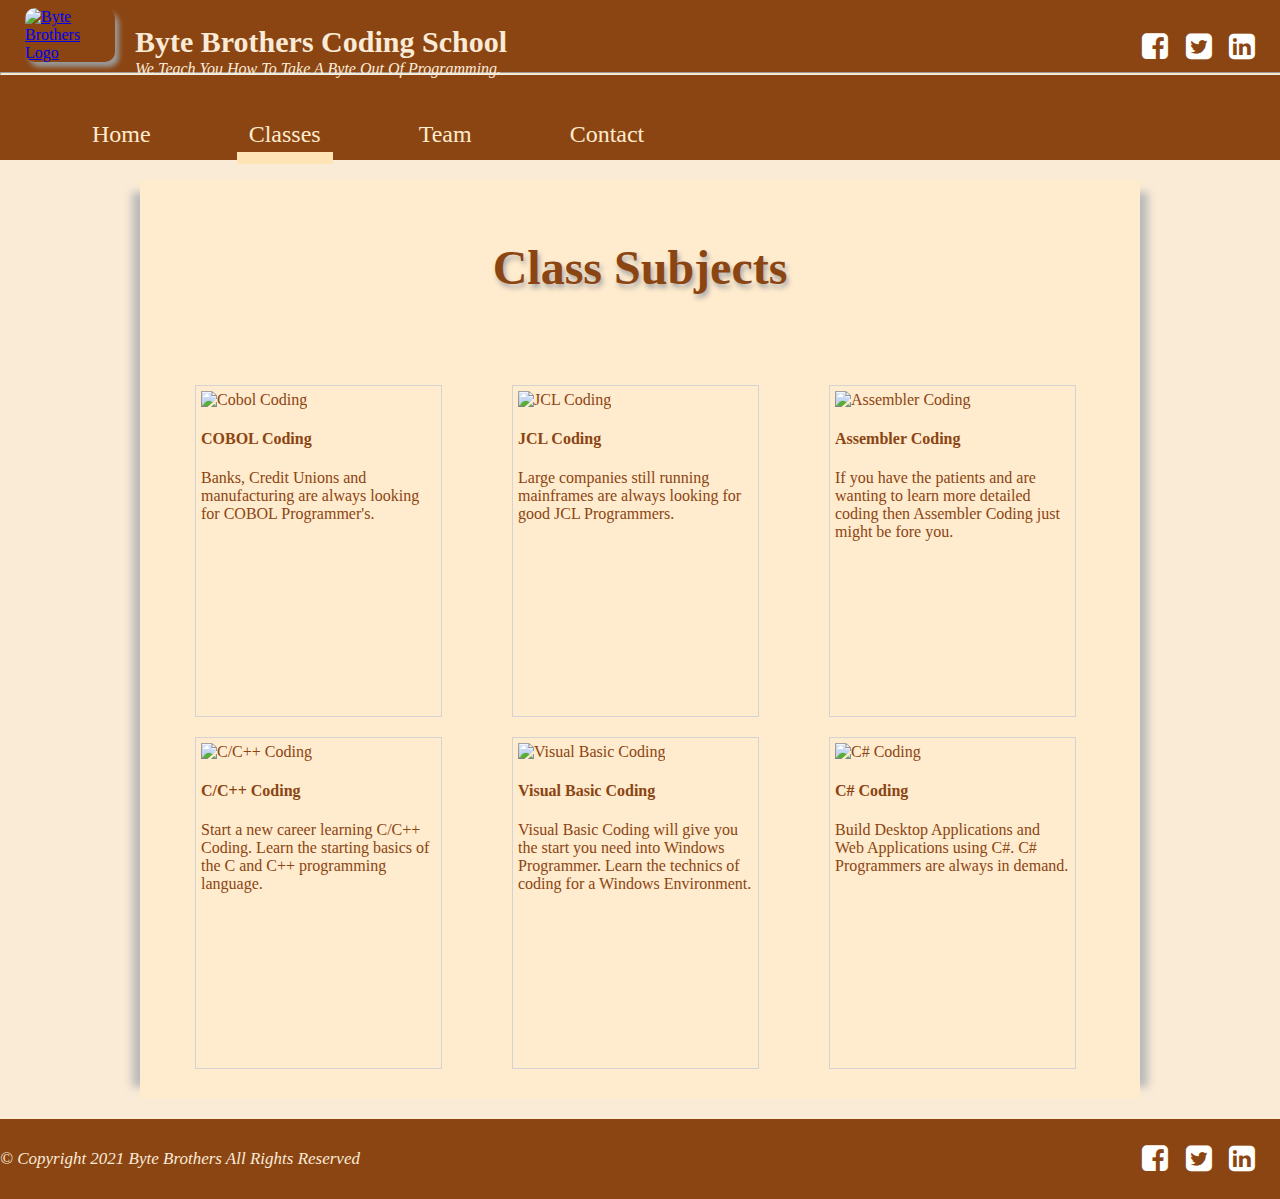
==== FED1StudioProject/Classes.html @ d717a6f5 "updated styling for pages, updated contact page and classes page, added images with anchor tags" ====
﻿<!DOCTYPE html>
<html>
<head>
    <meta charset="utf-8" />
    <meta name="description" content="Byte Brothers Technical School" />
    <meta name="keyword" content="school, programming, technical, coding, developer" />
    <meta name="author" content="William J. McCarty" />
    <title>Byte Brothers | Classes</title>
    <link href="http://maxcdn.bootstrapcdn.com/font-awesome/4.7.0/css/font-awesome.min.css" rel="stylesheet">
    <link href="CSS/bytebrothers.css" rel="stylesheet" />
</head>
<body>
    <header>
        <a href="index.html" class="headerlogo"><img src="images/bytebrotherslogo.jpg" alt="Byte Brothers Logo" title="Logo" /></a>
        <h1>
            Byte Brothers Coding School
        </h1>
        <p>
            We Teach You How To Take A Byte Out Of Programming.
        </p>
        <div class="socialheader">
            <ul>
                <li><a href="http://www.facebook.com" target="_blank"><i class="fa fa-facebook-square" aria-hidden="true"></i></a></li>
                <li><a href="http://www.twitter.com" target="_blank"><i class="fa fa-twitter-square" aria-hidden="true"></i></a></li>
                <li><a href="http://www.linkedin.com" target="_blank"><i class="fa fa-linkedin-square" aria-hidden="true"></i></a></li>
            </ul>
        </div>
        <hr class="headerhr" />
        <nav>
            <ul>
                <li><a href="index.html">Home</a></li>
                <li class="currentpage"><a href="Classes.html">Classes</a></li>
                <li><a href="Team.html">Team</a></li>
                <li><a href="Contact.html">Contact</a></li>
            </ul>
        </nav>
    </header>
    <div class="wrapper">
        <main>
            <section class="classes-grid">
                <article class="classes">
                    <h2 class="center-text">Class Subjects</h2>
                    <div class="classRow">
                        <a href="#cobol">
                            <article class="card">
                                <img src="images/cobol.jpg" alt="Cobol Coding" title="Cobol Coding "/>
                                <h4>COBOL Coding</h4>
                                <p>Banks, Credit Unions and manufacturing are 
                                always looking for COBOL Programmer's.</p>
                            </article>
                        </a>
                        <a href="#jcl">
                            <article class="card">
                                <img src="images/jcl.jpg" alt="JCL Coding" title="JCL Coding" />
                                <h4>JCL Coding</h4>
                                <p>Large companies still running mainframes are always looking for good JCL Programmers.</p>
                            </article>
                        </a>
                        <a href="#assembler">
                            <article class="card">
                                <img src="images/assembler.jpg" alt="Assembler Coding" title="Assembler Coding" />
                                <h4>Assembler Coding</h4>
                                <p>If you have the patients and are wanting to learn more detailed coding then Assembler Coding just 
                                might be fore you.</p>
                            </article>
                        </a>
                    </div>
                    <div class="classRow">
                        <a href="#cc">
                            <article class="card">
                                <img src="images/cplus.jpg" alt="C/C++ Coding" title="C/C++ Coding" />
                                <h4>C/C++ Coding</h4>
                                <p>Start a new career learning C/C++ Coding.  Learn the starting basics of the C and C++ programming
                                language.</p>
                            </article>
                        </a>
                        <a href="#vb">
                            <article class="card">
                                <img src="images/vb.jpg" alt="Visual Basic Coding" title="Visual Basic Coding" />
                                <h4>Visual Basic Coding</h4>
                                <p>Visual Basic Coding will give you the start you need into Windows Programmer.  Learn the technics of coding
                                for a Windows Environment.</p>
                            </article>
                        </a>
                        <a href="#csharp">
                            <article class="card">
                                <img src="images/csharp.jpg" alt="C# Coding" title="C# Coding" />
                                <h4>C# Coding</h4>
                                <p>Build Desktop Applications and Web Applications using C#.  C# Programmers are always in demand.</p>
                            </article>
                        </a>
                    </div>
                    <div class="clear"></div>
                </article>
            </section>
        </main>
    </div>
        <footer id="footerStyle">
            &copy; Copyright 2021 Byte Brothers All Rights Reserved
            <div class="socialfooter">
                <ul>
                    <li><a href="http://www.facebook.com" target="_blank"><i class="fa fa-facebook-square" aria-hidden="true"></i></a></li>
                    <li><a href="http://www.twitter.com" target="_blank"><i class="fa fa-twitter-square" aria-hidden="true"></i></a></li>
                    <li><a href="http://www.linkedin.com" target="_blank"><i class="fa fa-linkedin-square" aria-hidden="true"></i></a></li>
                </ul>
            </div>
        </footer>
</body>
</html>
---- FED1StudioProject/CSS/bytebrothers.css ----
﻿@import url('https://fonts.googleapis.com/css2?family=Uchen&display=swap');

/*
    Google Fonts
    font-family: 'Uchen', serif;
    Regular 400
*/

header {
    position: relative;
    margin: 0;
    background-color: saddlebrown;
    height: 160px;
}

header h1 {
    margin: 0;
    padding: 0;
    font-size: 30px;
    color: antiquewhite;
    position: absolute;
    top: 25px;
    left: 135px;
    width: 400px;
}

header p {
    display: block;
    margin: 0;
    padding: 0;
    color: antiquewhite;
    font-size: 16px;
    font-style: italic;
    font-weight: 300;
    height: 20px;
    position: absolute;
    top: 60px;
    left: 135px;
}

header nav {
    width: 100%;
    position: absolute;
    left: 0;
    bottom: 0;
}

header nav ul {
    margin: 0;
}

header nav ul li {
    display: inline-block;
    padding-right: 30px;
}

    header nav ul li:after {
        display: block;
        content: '';
        border-bottom-color: antiquewhite;
        border-bottom: solid 4px;
        transform: scaleX(0);
        transition: transform 250ms ease-in-out;
    }

    header nav ul li.currentpage:after {
        border-bottom-color: moccasin;
        transform: scaleX(1);
        transform: scale(1,3);
    }

header nav ul li.currentpage a:hover,
header nav ul li.currentpage a:active {
    color: white;
}

header nav ul li a {
    color: blanchedalmond;
    display: block;
    font-size: 1.5em;
    font-weight: 400;
    text-decoration: none;
    padding: 8px 12px;
}

header nav li:hover,
header nav li:active {
    border-bottom-color: antiquewhite;
}

header nav ul li a:hover,
header nav ul li a:active {
    color: white;
}

header .headerlogo {
    display: block;
    float: left;
    margin-left: 25px;
    margin-top: 8px;
    margin-bottom: 10px;
}

header .headerlogo img {
    width: 100%;
    max-width: 90px;
    box-shadow: 4px 5px 5px #999;
    border-radius: 10px;
}

main {
    background-color: blanchedalmond;
    color: saddlebrown;
    max-width: 960px;    
    box-shadow: 20px 0 8px -12px #BBB, -20px 0 8px -12px #BBB;
    margin: 20px auto;
    padding: 20px;
}

footer {
    font-style: italic;
    display: flex;
    justify-content: space-between;
    align-items: center;
    background-color: saddlebrown;
    width: 100%;
    color: antiquewhite;
    height: 80px;
}

#headerStyle {
    color: saddlebrown;
}

.headerstyle {
    text-decoration: underline;
}

#footerStyle {
    background-color: saddlebrown;
    color: antiquewhite;
    font-size: 17px; 
}

header nav ul li {
    color: saddlebrown;
    text-decoration: none;
    padding-left: 40px;
    transition: transform 280ms ease-in-out;
}

body {
    margin: 0;
    padding: 0;
    color: #222;
    background-color: antiquewhite;
    background-size: cover;
    background-attachment: fixed;
}

.contact {
    width: 600px;
    margin: auto;
    overflow: auto;    
    min-height: 800px;
    background-color: blanchedalmond;
}

.contact .phone,
.contact .email,
.contact .address {
    font-size: 1.5em;
    border-top: solid 4px;
    border-bottom: solid 4px;
}

.contact .label {
    font-weight: bold;
    font-size: 1.2em;
    padding-right: 15px;
}

.contact h2 {
    text-align: center;
    font-size: 48px;
    margin-bottom: 80px;
    text-shadow: 2px 4px 5px darkgray;
}

.contact a{
    color: saddlebrown;
    text-decoration: underline;
}

.contact a:hover {
    color: rosybrown;
}

.wrapper {
    margin: 0 20px;
}

.headerhr {
    width: 100%;
    height: 1px;
    margin-left: auto;
    margin-right: auto;
    margin-top: 200px;
    background-color: moccasin;
}

header .socialheader {
    font-size: 30px;
    width: 203px;
    position: absolute;
    top: 30px;
    right: 0;
}

header .socialheader ul,
footer .socialfooter ul {
    margin: 0 20px;
}

header .socialheader ul li,
footer .socialfooter ul li {
    display: inline-block;
    padding: 0 5px;
}

header .socialheader a,
footer .socialfooter a {
    color: #FFF;
}

header .socialheader a:hover .fa-facebook-square,
footer .socialfooter a:hover .fa-facebook-square {
    color: antiquewhite;
}

header .socialheader a:hover .fa-twitter-square,
footer .socialfooter a:hover .fa-twitter-square {
    color: antiquewhite;
}

header .socialheader a:hover .fa-linkedin-square,
footer .socialfooter a:hover .fa-linkedin-square {
    color: antiquewhite;
}

footer .socialfooter {
    font-size: 30px;
}

.classes-grid a {
    color: inherit;
}

.card {
    display: block;
    float: left;
    border: 1px solid lightgray;
    padding: 5px;
    width: 235px;
    height: 320px;
    margin: 10px 35px;
}

.card:hover {
    border-color: saddlebrown;
}

.classesListing {
    border-top: 1px solid #EEE;
    margin-top: 30px;
    padding-top: 30px;
}

    .classesListing article {
        margin-bottom: 80px;
    }

.classTable {
    text-align: center;
}

    .classTable table {
        margin: auto;
        border-collapse: collapse;
    }

    .classTable th,
    .classTable td {
        border: 1px solid #222;
        padding: 5px 8px;
    }

    .classTable thead th,
    .classTable tfoot td {
        background-color: #a80000;
        color: #FFF;
    }

    .classTable tr:nth-child(even) {
        background-color: #CCC;
    }

    .classTable tfoot td {
        height: 10px;
    }

.clear {
    clear: both;
}

.clear-right {
    clear-right;
}

.clear-left {
    clear: left;
}

.classes h2 {
    text-align: center;
    font-size: 48px;
    margin-bottom: 80px;
    text-shadow: 2px 4px 5px darkgray;
}
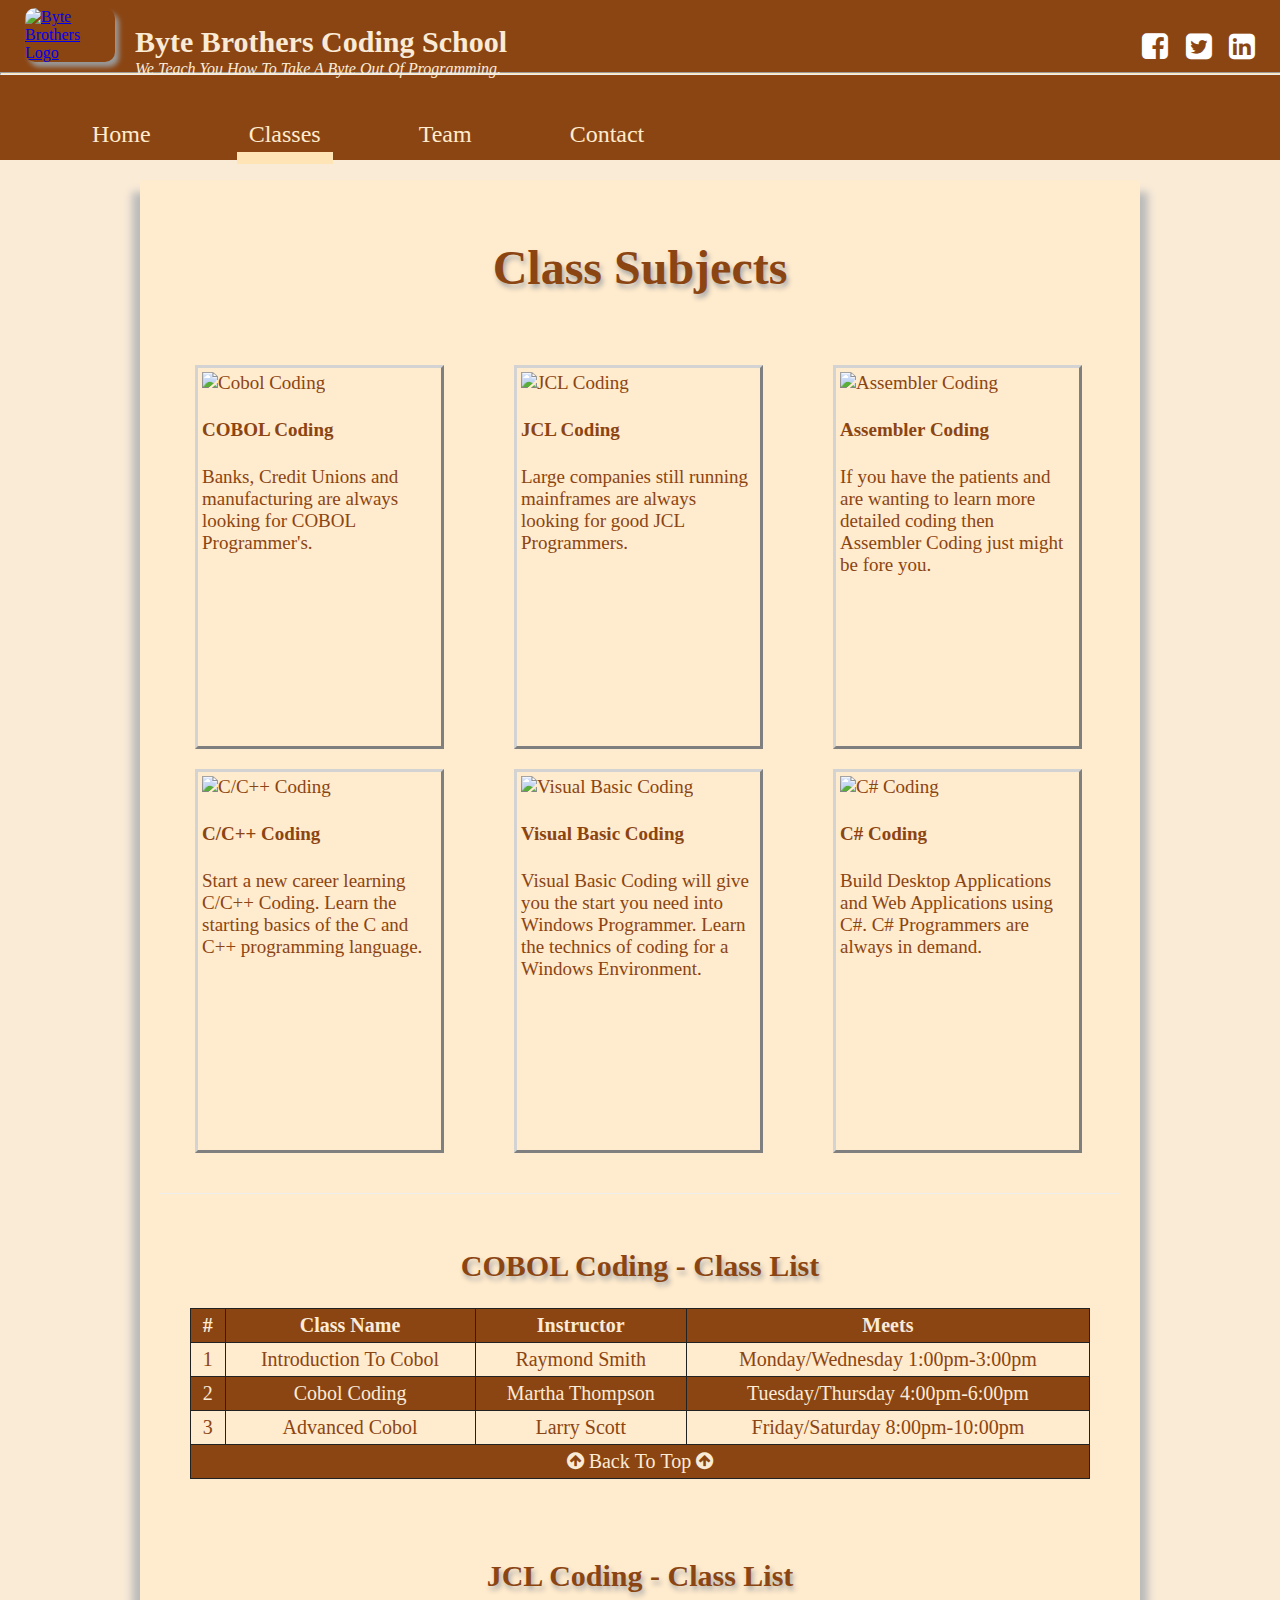
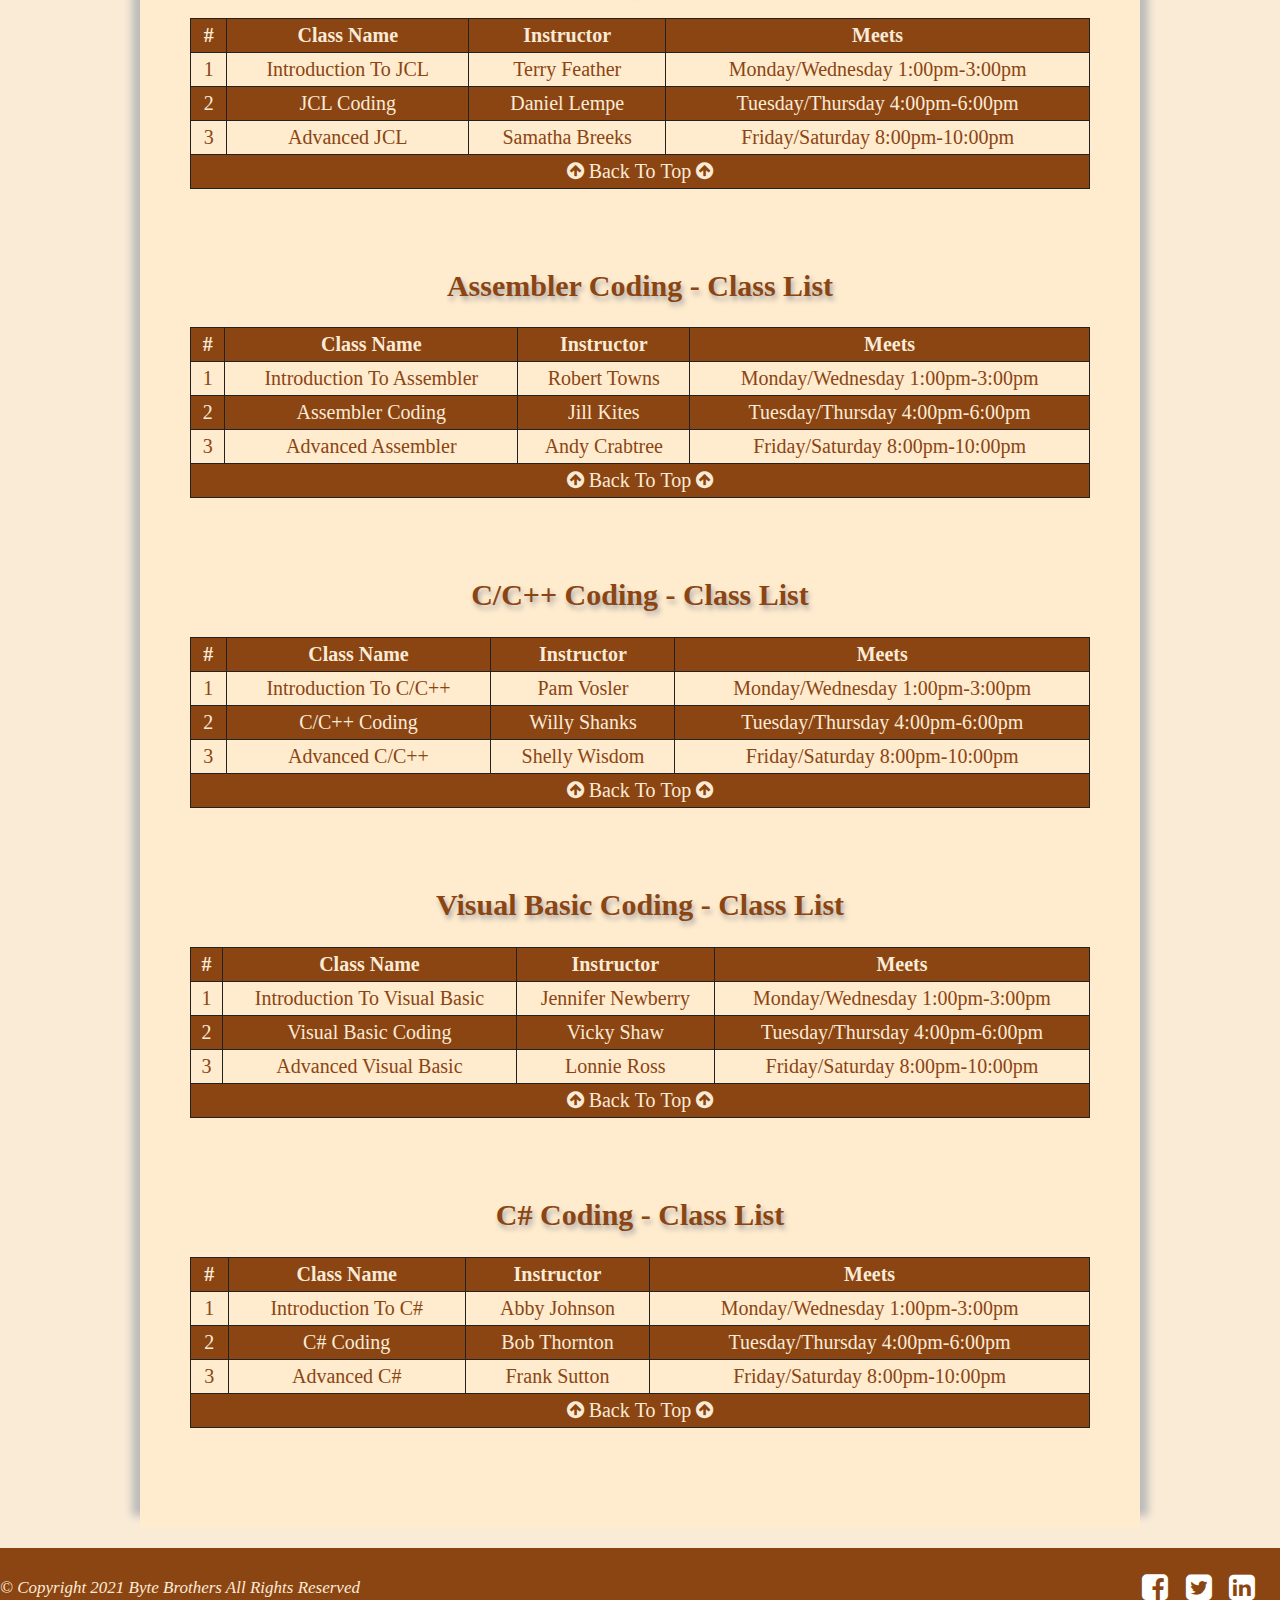
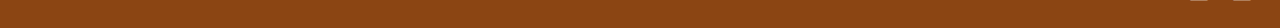
==== commit 89968f94: "Styling updates for class page, changed logo to new one, updated styling more on tables" ====
--- a/FED1StudioProject/Classes.html
+++ b/FED1StudioProject/Classes.html
@@ -11,7 +11,7 @@
 </head>
 <body>
     <header>
-        <a href="index.html" class="headerlogo"><img src="images/bytebrotherslogo.jpg" alt="Byte Brothers Logo" title="Logo" /></a>
+        <a href="index.html" class="headerlogo"><img src="images/bytebrotherslogo.gif" alt="Byte Brothers Logo" title="Byte Brothers Logo" /></a>
         <h1>
             Byte Brothers Coding School
         </h1>
@@ -20,9 +20,9 @@
         </p>
         <div class="socialheader">
             <ul>
-                <li><a href="http://www.facebook.com" target="_blank"><i class="fa fa-facebook-square" aria-hidden="true"></i></a></li>
-                <li><a href="http://www.twitter.com" target="_blank"><i class="fa fa-twitter-square" aria-hidden="true"></i></a></li>
-                <li><a href="http://www.linkedin.com" target="_blank"><i class="fa fa-linkedin-square" aria-hidden="true"></i></a></li>
+                <li><a href="http://www.facebook.com" target="_blank"><i class="fa fa-facebook-square" aria-hidden="true"  alt="Facebook" title="Facebook"></i></a></li>
+                <li><a href="http://www.twitter.com" target="_blank"><i class="fa fa-twitter-square" aria-hidden="true" alt="Twitter" title="Twitter"></i></a></li>
+                <li><a href="http://www.linkedin.com" target="_blank"><i class="fa fa-linkedin-square" aria-hidden="true" alt="Linked in" title="Linked in"></i></a></li>
             </ul>
         </div>
         <hr class="headerhr" />
@@ -43,10 +43,12 @@
                     <div class="classRow">
                         <a href="#cobol">
                             <article class="card">
-                                <img src="images/cobol.jpg" alt="Cobol Coding" title="Cobol Coding "/>
+                                <img src="images/cobol.jpg" alt="Cobol Coding" title="Cobol Coding " />
                                 <h4>COBOL Coding</h4>
-                                <p>Banks, Credit Unions and manufacturing are 
-                                always looking for COBOL Programmer's.</p>
+                                <p>
+                                    Banks, Credit Unions and manufacturing are
+                                    always looking for COBOL Programmer's.
+                                </p>
                             </article>
                         </a>
                         <a href="#jcl">
@@ -60,8 +62,10 @@
                             <article class="card">
                                 <img src="images/assembler.jpg" alt="Assembler Coding" title="Assembler Coding" />
                                 <h4>Assembler Coding</h4>
-                                <p>If you have the patients and are wanting to learn more detailed coding then Assembler Coding just 
-                                might be fore you.</p>
+                                <p>
+                                    If you have the patients and are wanting to learn more detailed coding then Assembler Coding just
+                                    might be fore you.
+                                </p>
                             </article>
                         </a>
                     </div>
@@ -70,16 +74,20 @@
                             <article class="card">
                                 <img src="images/cplus.jpg" alt="C/C++ Coding" title="C/C++ Coding" />
                                 <h4>C/C++ Coding</h4>
-                                <p>Start a new career learning C/C++ Coding.  Learn the starting basics of the C and C++ programming
-                                language.</p>
+                                <p>
+                                    Start a new career learning C/C++ Coding.  Learn the starting basics of the C and C++ programming
+                                    language.
+                                </p>
                             </article>
                         </a>
                         <a href="#vb">
                             <article class="card">
                                 <img src="images/vb.jpg" alt="Visual Basic Coding" title="Visual Basic Coding" />
                                 <h4>Visual Basic Coding</h4>
-                                <p>Visual Basic Coding will give you the start you need into Windows Programmer.  Learn the technics of coding
-                                for a Windows Environment.</p>
+                                <p>
+                                    Visual Basic Coding will give you the start you need into Windows Programmer.  Learn the technics of coding
+                                    for a Windows Environment.
+                                </p>
                             </article>
                         </a>
                         <a href="#csharp">
@@ -91,6 +99,242 @@
                         </a>
                     </div>
                     <div class="clear"></div>
+                </article>
+            </section>
+            <section class="classesListing">
+                <article class="classTable">
+                    <a name="cobol"></a>
+                    <h2>COBOL Coding - Class List</h2>
+                    <table id="classTableCobol" class="classTableCobol">
+                        <thead>
+                            <tr>
+                                <th>#</th>
+                                <th>Class Name</th>
+                                <th>Instructor</th>
+                                <th>Meets</th>
+                            </tr>
+                        </thead>
+                        <tbody>
+                            <tr>
+                                <td>1</td>
+                                <td>Introduction To Cobol</td>
+                                <td>Raymond Smith</td>
+                                <td>Monday/Wednesday 1:00pm-3:00pm</td>
+                            </tr>
+                            <tr>
+                                <td>2</td>
+                                <td>Cobol Coding</td>
+                                <td>Martha Thompson</td>
+                                <td>Tuesday/Thursday 4:00pm-6:00pm</td>
+                            </tr>
+                            <tr>
+                                <td>3</td>
+                                <td>Advanced Cobol</td>
+                                <td>Larry Scott</td>
+                                <td>Friday/Saturday 8:00pm-10:00pm</td>
+                            </tr>
+                        </tbody>
+                        <tfoot>
+                            <tr>
+                                <td colspan="4"><a href="#top" class="classTableFooterLink"><i class="fa fa-arrow-circle-up" aria-hidden="true" alt="Back To Top" title="Back To Top"> Back To Top <i class="fa fa-arrow-circle-up" aria-hidden="true"></i></a></td>
+                            </tr>
+                        </tfoot>
+                    </table>
+                </article>
+                <article class="classTable">
+                    <a name="jcl"></a>
+                    <h2>JCL Coding - Class List</h2>
+                    <table id="classTableJCL" class="classTableJCL">
+                        <thead>
+                            <tr>
+                                <th>#</th>
+                                <th>Class Name</th>
+                                <th>Instructor</th>
+                                <th>Meets</th>
+                            </tr>
+                        </thead>
+                        <tbody>
+                            <tr>
+                                <td>1</td>
+                                <td>Introduction To JCL</td>
+                                <td>Terry Feather</td>
+                                <td>Monday/Wednesday 1:00pm-3:00pm</td>
+                            </tr>
+                            <tr>
+                                <td>2</td>
+                                <td>JCL Coding</td>
+                                <td>Daniel Lempe</td>
+                                <td>Tuesday/Thursday 4:00pm-6:00pm</td>
+                            </tr>
+                            <tr>
+                                <td>3</td>
+                                <td>Advanced JCL</td>
+                                <td>Samatha Breeks</td>
+                                <td>Friday/Saturday 8:00pm-10:00pm</td>
+                            </tr>
+                        </tbody>
+                        <tfoot>
+                            <tr>
+                                <td colspan="4"><a href="#top" class="classTableFooterLink"><i class="fa fa-arrow-circle-up" aria-hidden="true" alt="Back To Top" title="Back To Top"> Back To Top <i class="fa fa-arrow-circle-up" aria-hidden="true"></i></a></td>
+                            </tr>
+                        </tfoot>
+                    </table>
+                </article>
+                <article class="classTable">
+                    <a name="assembler"></a>
+                    <h2>Assembler Coding - Class List</h2>
+                    <table id="classTableAssembler" class="classTableAssembler">
+                        <thead>
+                            <tr>
+                                <th>#</th>
+                                <th>Class Name</th>
+                                <th>Instructor</th>
+                                <th>Meets</th>
+                            </tr>
+                        </thead>
+                        <tbody>
+                            <tr>
+                                <td>1</td>
+                                <td>Introduction To Assembler</td>
+                                <td>Robert Towns</td>
+                                <td>Monday/Wednesday 1:00pm-3:00pm</td>
+                            </tr>
+                            <tr>
+                                <td>2</td>
+                                <td>Assembler Coding</td>
+                                <td>Jill Kites</td>
+                                <td>Tuesday/Thursday 4:00pm-6:00pm</td>
+                            </tr>
+                            <tr>
+                                <td>3</td>
+                                <td>Advanced Assembler</td>
+                                <td>Andy Crabtree</td>
+                                <td>Friday/Saturday 8:00pm-10:00pm</td>
+                            </tr>
+                        </tbody>
+                        <tfoot>
+                            <tr>
+                                <td colspan="4"><a href="#top" class="classTableFooterLink"><i class="fa fa-arrow-circle-up" aria-hidden="true" alt="Back To Top" title="Back To Top"> Back To Top <i class="fa fa-arrow-circle-up" aria-hidden="true"></i></a></td>
+                            </tr>
+                        </tfoot>
+                    </table>
+                </article>
+                <article class="classTable">
+                    <a name="cc"></a>
+                    <h2>C/C++ Coding - Class List</h2>
+                    <table id="classTableCC" class="classTableCC">
+                        <thead>
+                            <tr>
+                                <th>#</th>
+                                <th>Class Name</th>
+                                <th>Instructor</th>
+                                <th>Meets</th>
+                            </tr>
+                        </thead>
+                        <tbody>
+                            <tr>
+                                <td>1</td>
+                                <td>Introduction To C/C++</td>
+                                <td>Pam Vosler</td>
+                                <td>Monday/Wednesday 1:00pm-3:00pm</td>
+                            </tr>
+                            <tr>
+                                <td>2</td>
+                                <td>C/C++ Coding</td>
+                                <td>Willy Shanks</td>
+                                <td>Tuesday/Thursday 4:00pm-6:00pm</td>
+                            </tr>
+                            <tr>
+                                <td>3</td>
+                                <td>Advanced C/C++</td>
+                                <td>Shelly Wisdom</td>
+                                <td>Friday/Saturday 8:00pm-10:00pm</td>
+                            </tr>
+                        </tbody>
+                        <tfoot>
+                            <tr>
+                                <td colspan="4"><a href="#top" class="classTableFooterLink"><i class="fa fa-arrow-circle-up" aria-hidden="true" alt="Back To Top" title="Back To Top"> Back To Top <i class="fa fa-arrow-circle-up" aria-hidden="true"></i></a></td>
+                            </tr>
+                        </tfoot>
+                    </table>
+                </article>
+                <article class="classTable">
+                    <a name="vb"></a>
+                    <h2>Visual Basic Coding - Class List</h2>
+                    <table id="classTableVB" class="classTableVB">
+                        <thead>
+                            <tr>
+                                <th>#</th>
+                                <th>Class Name</th>
+                                <th>Instructor</th>
+                                <th>Meets</th>
+                            </tr>
+                        </thead>
+                        <tbody>
+                            <tr>
+                                <td>1</td>
+                                <td>Introduction To Visual Basic</td>
+                                <td>Jennifer Newberry</td>
+                                <td>Monday/Wednesday 1:00pm-3:00pm</td>
+                            </tr>
+                            <tr>
+                                <td>2</td>
+                                <td>Visual Basic Coding</td>
+                                <td>Vicky Shaw</td>
+                                <td>Tuesday/Thursday 4:00pm-6:00pm</td>
+                            </tr>
+                            <tr>
+                                <td>3</td>
+                                <td>Advanced Visual Basic</td>
+                                <td>Lonnie Ross</td>
+                                <td>Friday/Saturday 8:00pm-10:00pm</td>
+                            </tr>
+                        </tbody>
+                        <tfoot>
+                            <tr>
+                                <td colspan="4"><a href="#top" class="classTableFooterLink"><i class="fa fa-arrow-circle-up" aria-hidden="true" alt="Back To Top" title="Back To Top"> Back To Top <i class="fa fa-arrow-circle-up" aria-hidden="true"></i></a></td>
+                            </tr>
+                        </tfoot>
+                    </table>
+                </article>
+                <article class="classTable">
+                    <a name="csharp"></a>
+                    <h2>C# Coding - Class List</h2>
+                    <table id="classTableCsharp" class="classTableCsharp">
+                        <thead>
+                            <tr>
+                                <th>#</th>
+                                <th>Class Name</th>
+                                <th>Instructor</th>
+                                <th>Meets</th>
+                            </tr>
+                        </thead>
+                        <tbody>
+                            <tr>
+                                <td>1</td>
+                                <td>Introduction To C#</td>
+                                <td>Abby Johnson</td>
+                                <td>Monday/Wednesday 1:00pm-3:00pm</td>
+                            </tr>
+                            <tr>
+                                <td>2</td>
+                                <td>C# Coding</td>
+                                <td>Bob Thornton</td>
+                                <td>Tuesday/Thursday 4:00pm-6:00pm</td>
+                            </tr>
+                            <tr>
+                                <td>3</td>
+                                <td>Advanced C#</td>
+                                <td>Frank Sutton</td>
+                                <td>Friday/Saturday 8:00pm-10:00pm</td>
+                            </tr>
+                        </tbody>
+                        <tfoot>
+                            <tr>
+                                <td colspan="4"><a href="#top" class="classTableFooterLink"><i class="fa fa-arrow-circle-up" aria-hidden="true" alt="Back To Top" title="Back To Top"> Back To Top <i class="fa fa-arrow-circle-up" aria-hidden="true"></i></a></td>
+                            </tr>
+                        </tfoot>
+                    </table>
                 </article>
             </section>
         </main>
@@ -99,9 +343,9 @@
             &copy; Copyright 2021 Byte Brothers All Rights Reserved
             <div class="socialfooter">
                 <ul>
-                    <li><a href="http://www.facebook.com" target="_blank"><i class="fa fa-facebook-square" aria-hidden="true"></i></a></li>
-                    <li><a href="http://www.twitter.com" target="_blank"><i class="fa fa-twitter-square" aria-hidden="true"></i></a></li>
-                    <li><a href="http://www.linkedin.com" target="_blank"><i class="fa fa-linkedin-square" aria-hidden="true"></i></a></li>
+                    <li><a href="http://www.facebook.com" target="_blank"><i class="fa fa-facebook-square" aria-hidden="true" alt="Facebook" title="Facebook"></i></a></li>
+                    <li><a href="http://www.twitter.com" target="_blank"><i class="fa fa-twitter-square" aria-hidden="true" alt="Twitter" title="Twitter"></i></a></li>
+                    <li><a href="http://www.linkedin.com" target="_blank"><i class="fa fa-linkedin-square" aria-hidden="true" alt="Linked IN" title="Linked in"></i></a></li>
                 </ul>
             </div>
         </footer>
--- a/FED1StudioProject/CSS/bytebrothers.css
+++ b/FED1StudioProject/CSS/bytebrothers.css
@@ -13,105 +13,105 @@
     height: 160px;
 }
 
-header h1 {
-    margin: 0;
-    padding: 0;
-    font-size: 30px;
-    color: antiquewhite;
-    position: absolute;
-    top: 25px;
-    left: 135px;
-    width: 400px;
-}
-
-header p {
-    display: block;
-    margin: 0;
-    padding: 0;
-    color: antiquewhite;
-    font-size: 16px;
-    font-style: italic;
-    font-weight: 300;
-    height: 20px;
-    position: absolute;
-    top: 60px;
-    left: 135px;
-}
-
-header nav {
-    width: 100%;
-    position: absolute;
-    left: 0;
-    bottom: 0;
-}
-
-header nav ul {
-    margin: 0;
-}
-
-header nav ul li {
-    display: inline-block;
-    padding-right: 30px;
-}
-
-    header nav ul li:after {
+    header h1 {
+        margin: 0;
+        padding: 0;
+        font-size: 30px;
+        color: antiquewhite;
+        position: absolute;
+        top: 25px;
+        left: 135px;
+        width: 400px;
+    }
+
+    header p {
         display: block;
-        content: '';
-        border-bottom-color: antiquewhite;
-        border-bottom: solid 4px;
-        transform: scaleX(0);
-        transition: transform 250ms ease-in-out;
-    }
-
-    header nav ul li.currentpage:after {
-        border-bottom-color: moccasin;
-        transform: scaleX(1);
-        transform: scale(1,3);
-    }
-
-header nav ul li.currentpage a:hover,
-header nav ul li.currentpage a:active {
-    color: white;
-}
-
-header nav ul li a {
-    color: blanchedalmond;
-    display: block;
-    font-size: 1.5em;
-    font-weight: 400;
-    text-decoration: none;
-    padding: 8px 12px;
-}
-
-header nav li:hover,
-header nav li:active {
-    border-bottom-color: antiquewhite;
-}
-
-header nav ul li a:hover,
-header nav ul li a:active {
-    color: white;
-}
-
-header .headerlogo {
-    display: block;
-    float: left;
-    margin-left: 25px;
-    margin-top: 8px;
-    margin-bottom: 10px;
-}
-
-header .headerlogo img {
-    width: 100%;
-    max-width: 90px;
-    box-shadow: 4px 5px 5px #999;
-    border-radius: 10px;
-}
+        margin: 0;
+        padding: 0;
+        color: antiquewhite;
+        font-size: 16px;
+        font-style: italic;
+        font-weight: 300;
+        height: 20px;
+        position: absolute;
+        top: 60px;
+        left: 135px;
+    }
+
+    header nav {
+        width: 100%;
+        position: absolute;
+        left: 0;
+        bottom: 0;
+    }
+
+        header nav ul {
+            margin: 0;
+        }
+
+            header nav ul li {
+                display: inline-block;
+                padding-right: 30px;
+            }
+
+                header nav ul li:after {
+                    display: block;
+                    content: '';
+                    border-bottom-color: antiquewhite;
+                    border-bottom: solid 4px;
+                    transform: scaleX(0);
+                    transition: transform 250ms ease-in-out;
+                }
+
+                header nav ul li.currentpage:after {
+                    border-bottom-color: moccasin;
+                    transform: scaleX(1);
+                    transform: scale(1,3);
+                }
+
+                header nav ul li.currentpage a:hover,
+                header nav ul li.currentpage a:active {
+                    color: white;
+                }
+
+                header nav ul li a {
+                    color: blanchedalmond;
+                    display: block;
+                    font-size: 1.5em;
+                    font-weight: 400;
+                    text-decoration: none;
+                    padding: 8px 12px;
+                }
+
+        header nav li:hover,
+        header nav li:active {
+            border-bottom-color: antiquewhite;
+        }
+
+        header nav ul li a:hover,
+        header nav ul li a:active {
+            color: white;
+        }
+
+    header .headerlogo {
+        display: block;
+        float: left;
+        margin-left: 25px;
+        margin-top: 8px;
+        margin-bottom: 10px;
+    }
+
+        header .headerlogo img {
+            width: 100%;
+            max-width: 90px;
+            box-shadow: 4px 5px 5px #999;
+            border-radius: 10px;
+        }
 
 main {
     background-color: blanchedalmond;
     color: saddlebrown;
-    max-width: 960px;    
+    max-width: 960px;
     box-shadow: 20px 0 8px -12px #BBB, -20px 0 8px -12px #BBB;
     margin: 20px auto;
     padding: 20px;
@@ -139,7 +139,7 @@
 #footerStyle {
     background-color: saddlebrown;
     color: antiquewhite;
-    font-size: 17px; 
+    font-size: 17px;
 }
 
 header nav ul li {
@@ -161,40 +161,40 @@
 .contact {
     width: 600px;
     margin: auto;
-    overflow: auto;    
+    overflow: auto;
     min-height: 800px;
     background-color: blanchedalmond;
 }
 
-.contact .phone,
-.contact .email,
-.contact .address {
-    font-size: 1.5em;
-    border-top: solid 4px;
-    border-bottom: solid 4px;
-}
-
-.contact .label {
-    font-weight: bold;
-    font-size: 1.2em;
-    padding-right: 15px;
-}
-
-.contact h2 {
-    text-align: center;
-    font-size: 48px;
-    margin-bottom: 80px;
-    text-shadow: 2px 4px 5px darkgray;
-}
-
-.contact a{
-    color: saddlebrown;
-    text-decoration: underline;
-}
-
-.contact a:hover {
-    color: rosybrown;
-}
+    .contact .phone,
+    .contact .email,
+    .contact .address {
+        font-size: 1.5em;
+        border-top: solid 4px;
+        border-bottom: solid 4px;
+    }
+
+    .contact .label {
+        font-weight: bold;
+        font-size: 1.2em;
+        padding-right: 15px;
+    }
+
+    .contact h2 {
+        text-align: center;
+        font-size: 48px;
+        margin-bottom: 80px;
+        text-shadow: 2px 4px 5px darkgray;
+    }
+
+    .contact a {
+        color: saddlebrown;
+        text-decoration: underline;
+    }
+
+        .contact a:hover {
+            color: rosybrown;
+        }
 
 .wrapper {
     margin: 0 20px;
@@ -217,36 +217,36 @@
     right: 0;
 }
 
-header .socialheader ul,
-footer .socialfooter ul {
-    margin: 0 20px;
-}
-
-header .socialheader ul li,
-footer .socialfooter ul li {
-    display: inline-block;
-    padding: 0 5px;
-}
-
-header .socialheader a,
-footer .socialfooter a {
-    color: #FFF;
-}
-
-header .socialheader a:hover .fa-facebook-square,
-footer .socialfooter a:hover .fa-facebook-square {
-    color: antiquewhite;
-}
-
-header .socialheader a:hover .fa-twitter-square,
-footer .socialfooter a:hover .fa-twitter-square {
-    color: antiquewhite;
-}
-
-header .socialheader a:hover .fa-linkedin-square,
-footer .socialfooter a:hover .fa-linkedin-square {
-    color: antiquewhite;
-}
+    header .socialheader ul,
+    footer .socialfooter ul {
+        margin: 0 20px;
+    }
+
+        header .socialheader ul li,
+        footer .socialfooter ul li {
+            display: inline-block;
+            padding: 0 5px;
+        }
+
+    header .socialheader a,
+    footer .socialfooter a {
+        color: #FFF;
+    }
+
+        header .socialheader a:hover .fa-facebook-square,
+        footer .socialfooter a:hover .fa-facebook-square {
+            color: antiquewhite;
+        }
+
+        header .socialheader a:hover .fa-twitter-square,
+        footer .socialfooter a:hover .fa-twitter-square {
+            color: antiquewhite;
+        }
+
+        header .socialheader a:hover .fa-linkedin-square,
+        footer .socialfooter a:hover .fa-linkedin-square {
+            color: antiquewhite;
+        }
 
 footer .socialfooter {
     font-size: 30px;
@@ -259,16 +259,17 @@
 .card {
     display: block;
     float: left;
-    border: 1px solid lightgray;
-    padding: 5px;
+    border: 3px outset lightgray;
+    padding: 4px;
     width: 235px;
-    height: 320px;
+    height: 370px;
     margin: 10px 35px;
-}
-
-.card:hover {
-    border-color: saddlebrown;
-}
+    font-size: 19px;
+}
+
+    .card:hover {
+        border-color: saddlebrown;
+    }
 
 .classesListing {
     border-top: 1px solid #EEE;
@@ -289,6 +290,11 @@
         border-collapse: collapse;
     }
 
+    .classTable h2 {
+        font-size: 30px;
+        text-shadow: 2px 4px 5px darkgray;
+    }
+
     .classTable th,
     .classTable td {
         border: 1px solid #222;
@@ -297,24 +303,43 @@
 
     .classTable thead th,
     .classTable tfoot td {
-        background-color: #a80000;
-        color: #FFF;
+        background-color: saddlebrown;
+        color: antiquewhite;
     }
 
     .classTable tr:nth-child(even) {
-        background-color: #CCC;
+        background-color: saddlebrown;
+        color: antiquewhite
+    }
+
+    .classTable tr {
+        font-size: 20px;
     }
 
     .classTable tfoot td {
         height: 10px;
     }
 
+.classTableFooterLink {
+    color: antiquewhite;
+    text-decoration: none;
+}
+
+.classTableCobol,
+.classTableJCL,
+.classTableAssembler,
+.classTableVB,
+.classTableCC,
+.classTableCsharp {
+    width: 900px;
+}
+
 .clear {
     clear: both;
 }
 
 .clear-right {
-    clear-right;
+    clear: right;
 }
 
 .clear-left {
@@ -324,6 +349,6 @@
 .classes h2 {
     text-align: center;
     font-size: 48px;
-    margin-bottom: 80px;
+    margin-bottom: 60px;
     text-shadow: 2px 4px 5px darkgray;
-}+}
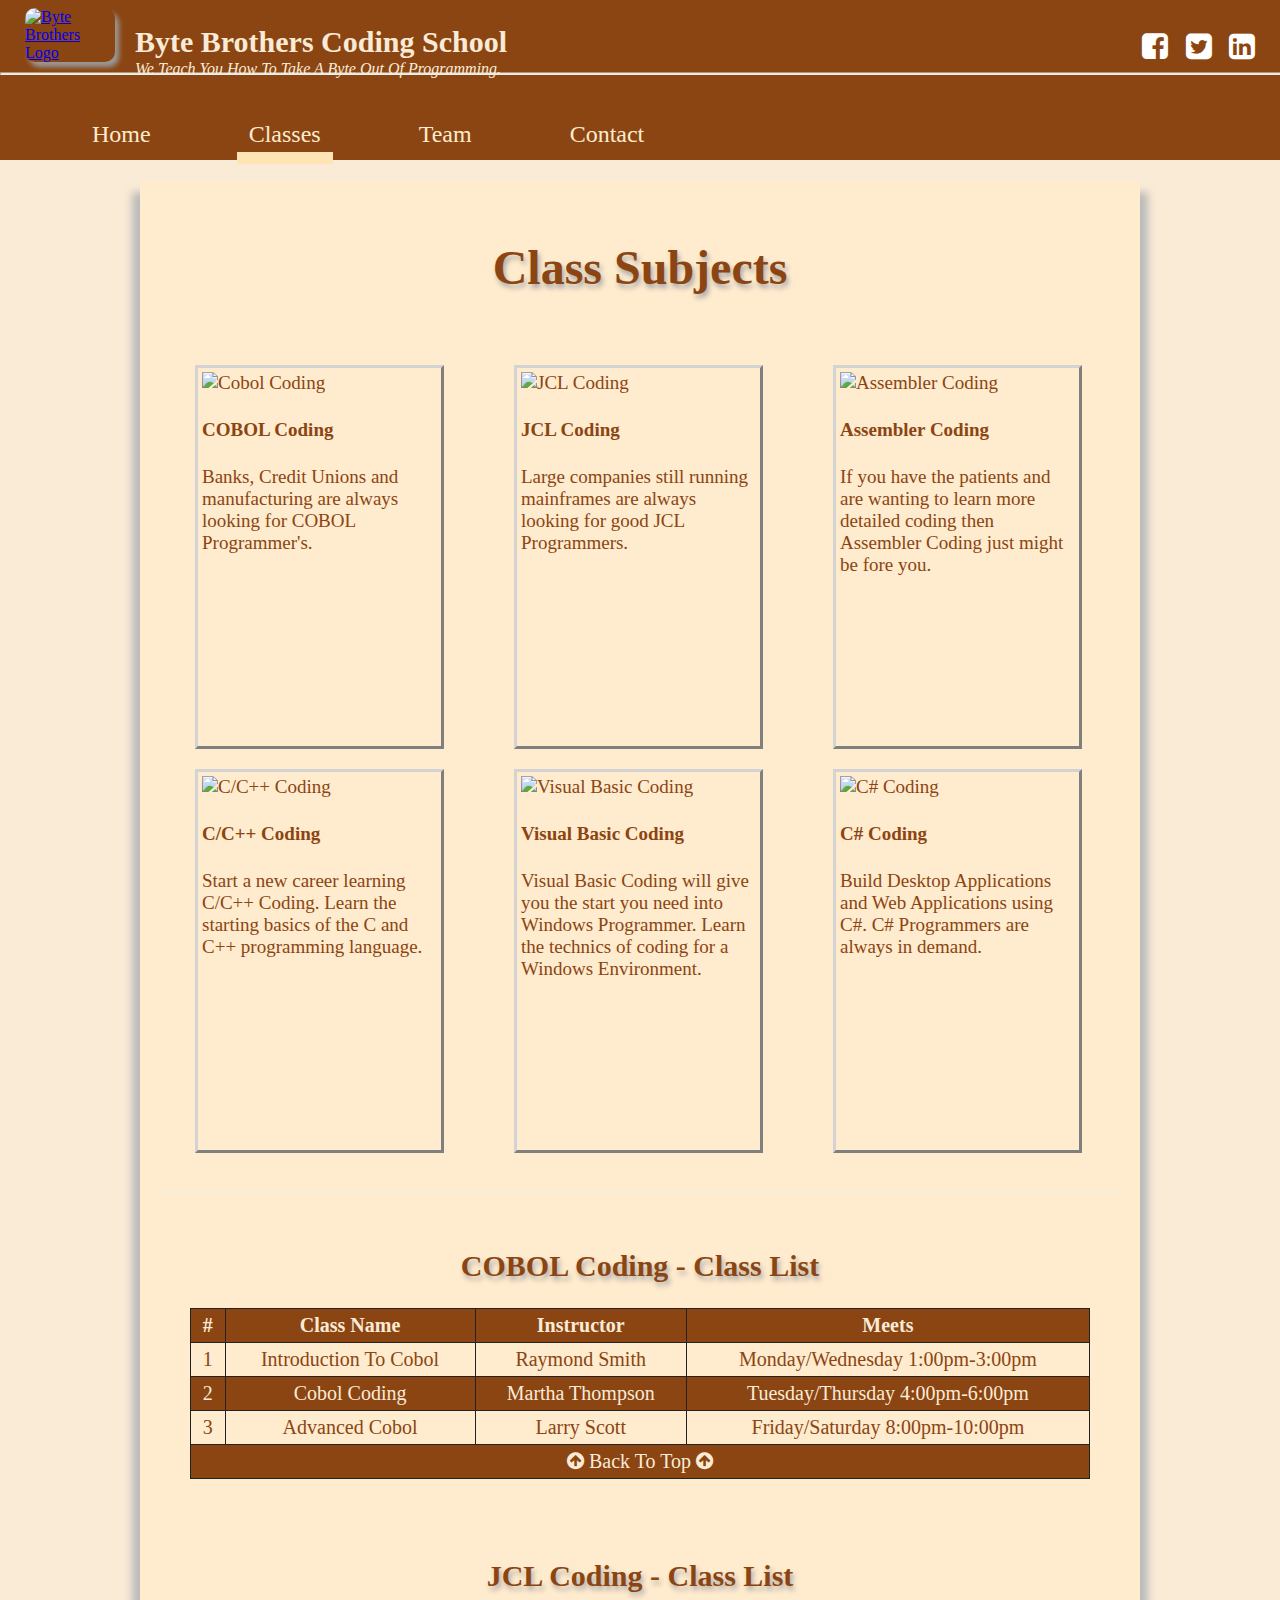
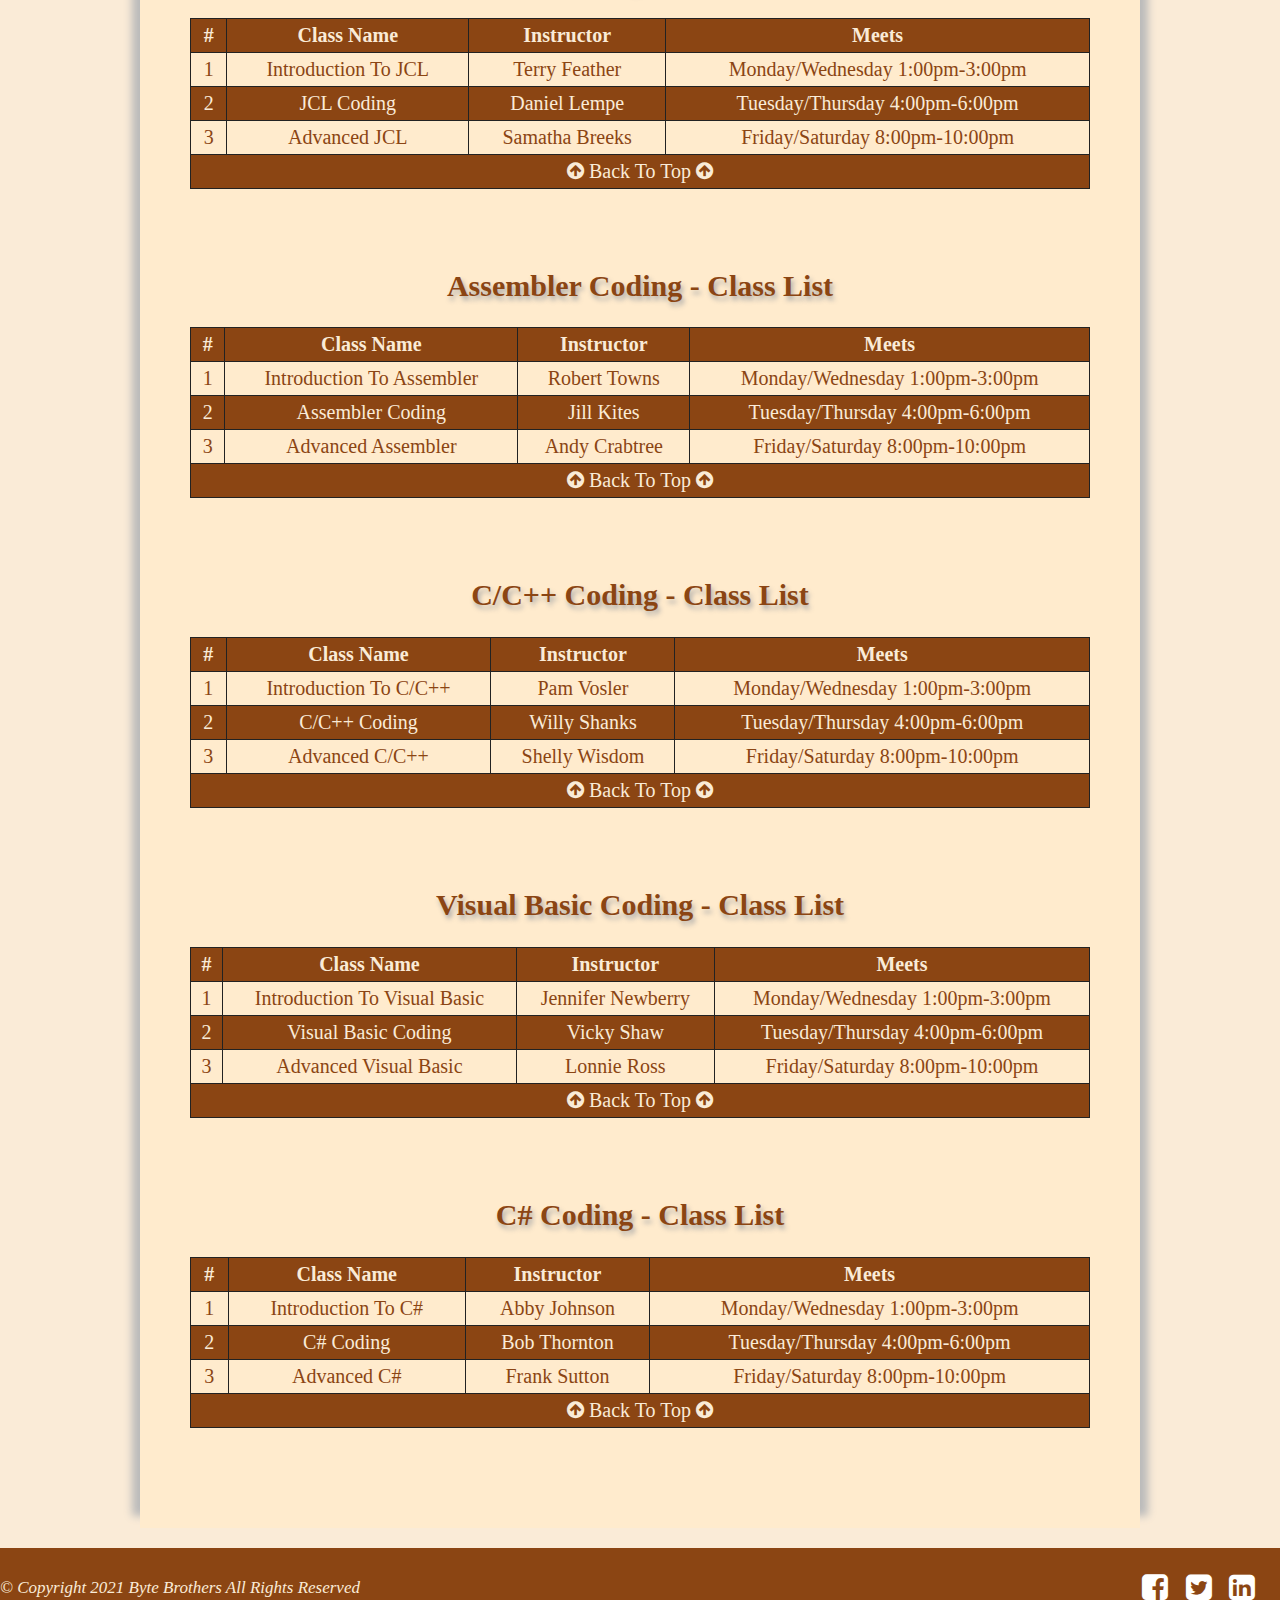
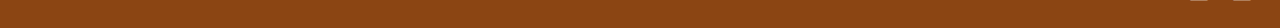
==== commit cfecdbb0: "Some HTML markup fixes on the classes and team pages" ====
--- a/FED1StudioProject/Classes.html
+++ b/FED1StudioProject/Classes.html
@@ -136,7 +136,7 @@
                         </tbody>
                         <tfoot>
                             <tr>
-                                <td colspan="4"><a href="#top" class="classTableFooterLink"><i class="fa fa-arrow-circle-up" aria-hidden="true" alt="Back To Top" title="Back To Top"> Back To Top <i class="fa fa-arrow-circle-up" aria-hidden="true"></i></a></td>
+                                <td colspan="4"><a href="#top" class="classTableFooterLink"><i class="fa fa-arrow-circle-up" aria-hidden="true" alt="Back To Top" title="Back To Top"></i> Back To Top <i class="fa fa-arrow-circle-up" aria-hidden="true"></i></a></td>
                             </tr>
                         </tfoot>
                     </table>
@@ -175,7 +175,7 @@
                         </tbody>
                         <tfoot>
                             <tr>
-                                <td colspan="4"><a href="#top" class="classTableFooterLink"><i class="fa fa-arrow-circle-up" aria-hidden="true" alt="Back To Top" title="Back To Top"> Back To Top <i class="fa fa-arrow-circle-up" aria-hidden="true"></i></a></td>
+                                <td colspan="4"><a href="#top" class="classTableFooterLink"><i class="fa fa-arrow-circle-up" aria-hidden="true" alt="Back To Top" title="Back To Top"></i> Back To Top <i class="fa fa-arrow-circle-up" aria-hidden="true"></i></a></td>
                             </tr>
                         </tfoot>
                     </table>
@@ -214,7 +214,7 @@
                         </tbody>
                         <tfoot>
                             <tr>
-                                <td colspan="4"><a href="#top" class="classTableFooterLink"><i class="fa fa-arrow-circle-up" aria-hidden="true" alt="Back To Top" title="Back To Top"> Back To Top <i class="fa fa-arrow-circle-up" aria-hidden="true"></i></a></td>
+                                <td colspan="4"><a href="#top" class="classTableFooterLink"><i class="fa fa-arrow-circle-up" aria-hidden="true" alt="Back To Top" title="Back To Top"></i> Back To Top <i class="fa fa-arrow-circle-up" aria-hidden="true"></i></a></td>
                             </tr>
                         </tfoot>
                     </table>
@@ -253,7 +253,7 @@
                         </tbody>
                         <tfoot>
                             <tr>
-                                <td colspan="4"><a href="#top" class="classTableFooterLink"><i class="fa fa-arrow-circle-up" aria-hidden="true" alt="Back To Top" title="Back To Top"> Back To Top <i class="fa fa-arrow-circle-up" aria-hidden="true"></i></a></td>
+                                <td colspan="4"><a href="#top" class="classTableFooterLink"><i class="fa fa-arrow-circle-up" aria-hidden="true" alt="Back To Top" title="Back To Top"></i> Back To Top <i class="fa fa-arrow-circle-up" aria-hidden="true"></i></a></td>
                             </tr>
                         </tfoot>
                     </table>
@@ -292,7 +292,7 @@
                         </tbody>
                         <tfoot>
                             <tr>
-                                <td colspan="4"><a href="#top" class="classTableFooterLink"><i class="fa fa-arrow-circle-up" aria-hidden="true" alt="Back To Top" title="Back To Top"> Back To Top <i class="fa fa-arrow-circle-up" aria-hidden="true"></i></a></td>
+                                <td colspan="4"><a href="#top" class="classTableFooterLink"><i class="fa fa-arrow-circle-up" aria-hidden="true" alt="Back To Top" title="Back To Top"></i> Back To Top <i class="fa fa-arrow-circle-up" aria-hidden="true"></i></a></td>
                             </tr>
                         </tfoot>
                     </table>
@@ -331,7 +331,7 @@
                         </tbody>
                         <tfoot>
                             <tr>
-                                <td colspan="4"><a href="#top" class="classTableFooterLink"><i class="fa fa-arrow-circle-up" aria-hidden="true" alt="Back To Top" title="Back To Top"> Back To Top <i class="fa fa-arrow-circle-up" aria-hidden="true"></i></a></td>
+                                <td colspan="4"><a href="#top" class="classTableFooterLink"><i class="fa fa-arrow-circle-up" aria-hidden="true" alt="Back To Top" title="Back To Top"></i> Back To Top <i class="fa fa-arrow-circle-up" aria-hidden="true"></i></a></td>
                             </tr>
                         </tfoot>
                     </table>
--- a/FED1StudioProject/CSS/bytebrothers.css
+++ b/FED1StudioProject/CSS/bytebrothers.css
@@ -352,3 +352,101 @@
     margin-bottom: 60px;
     text-shadow: 2px 4px 5px darkgray;
 }
+
+.departmentSidebar {
+    width: 250px;
+    float: right;
+}
+
+    .departmentSidebar h3 {
+        padding-top: 40px;
+        font-size: 1.5em;
+        text-shadow: 2px 4px 5px darkgray;
+    }
+
+    .departmentSidebar ul {
+        list-style: none;
+    }
+
+    .departmentSidebar a {
+        display: block;
+        font-size: 1.5em;
+        font-weight: bold;
+        text-decoration: none;
+        margin: 12px 0;
+        color: saddlebrown;
+    }
+
+    .departmentSidebar a:hover {
+        color: rosybrown;
+    }
+
+    .departmentSidebar .back-to-top {
+        position: fixed;
+        bottom: 125px;
+        margin-left: 50px;
+        padding: 12px;
+        color: #FFF;
+        font-size: .75em;
+        text-transform: uppercase;
+        background-color: rgba(0, 0, 0, 0.5);
+        border: 1px solid #000;
+        transition: transform 250ms ease-in-out;
+    }
+
+        .departmentSidebar .back-to-top:active,
+        .departmentSidebar .back-to-top:hover {
+            background-color: #000;
+        }
+
+.teamMembers section {
+    width: 100%;
+    max-width: 600px;
+    border-right: 1px solid #EEE;
+    padding-left: 30px;
+    float: left;
+}
+
+    .teamMembers section article {
+        clear: left;
+    }
+
+        .teamMembers section article h2 {
+            text-align: center;
+            font-size: 3em;
+            padding-top: 10px;
+            margin-bottom: 50px;
+            text-shadow: 2px 4px 5px darkgray;
+        }
+
+        .teamMembers section article .teamMember {
+            clear: left;
+        }
+
+        .teamMembers section article img {
+            width: 100%;
+            max-width: 180px;
+            float: left;
+            margin: 0 40px 20px 0;
+            border-radius: 100px;
+            box-shadow: 4px 5px 5px #999;
+        }
+
+        .teamMembers section article .memberName {
+            padding-top: 30px;
+            font-size: 30px;
+            font-weight: bold;
+            text-shadow: 2px 4px 5px darkgray;
+        }
+
+        .teamMembers section article .memberTitle {
+            padding-top: 0px;
+            font-size: 26px;
+            font-weight: bold;
+        }
+
+        .teamMembers section article .memberBio {
+            padding-top: 0px;
+            font-size: 20px;
+            font-style: italic; 
+        }
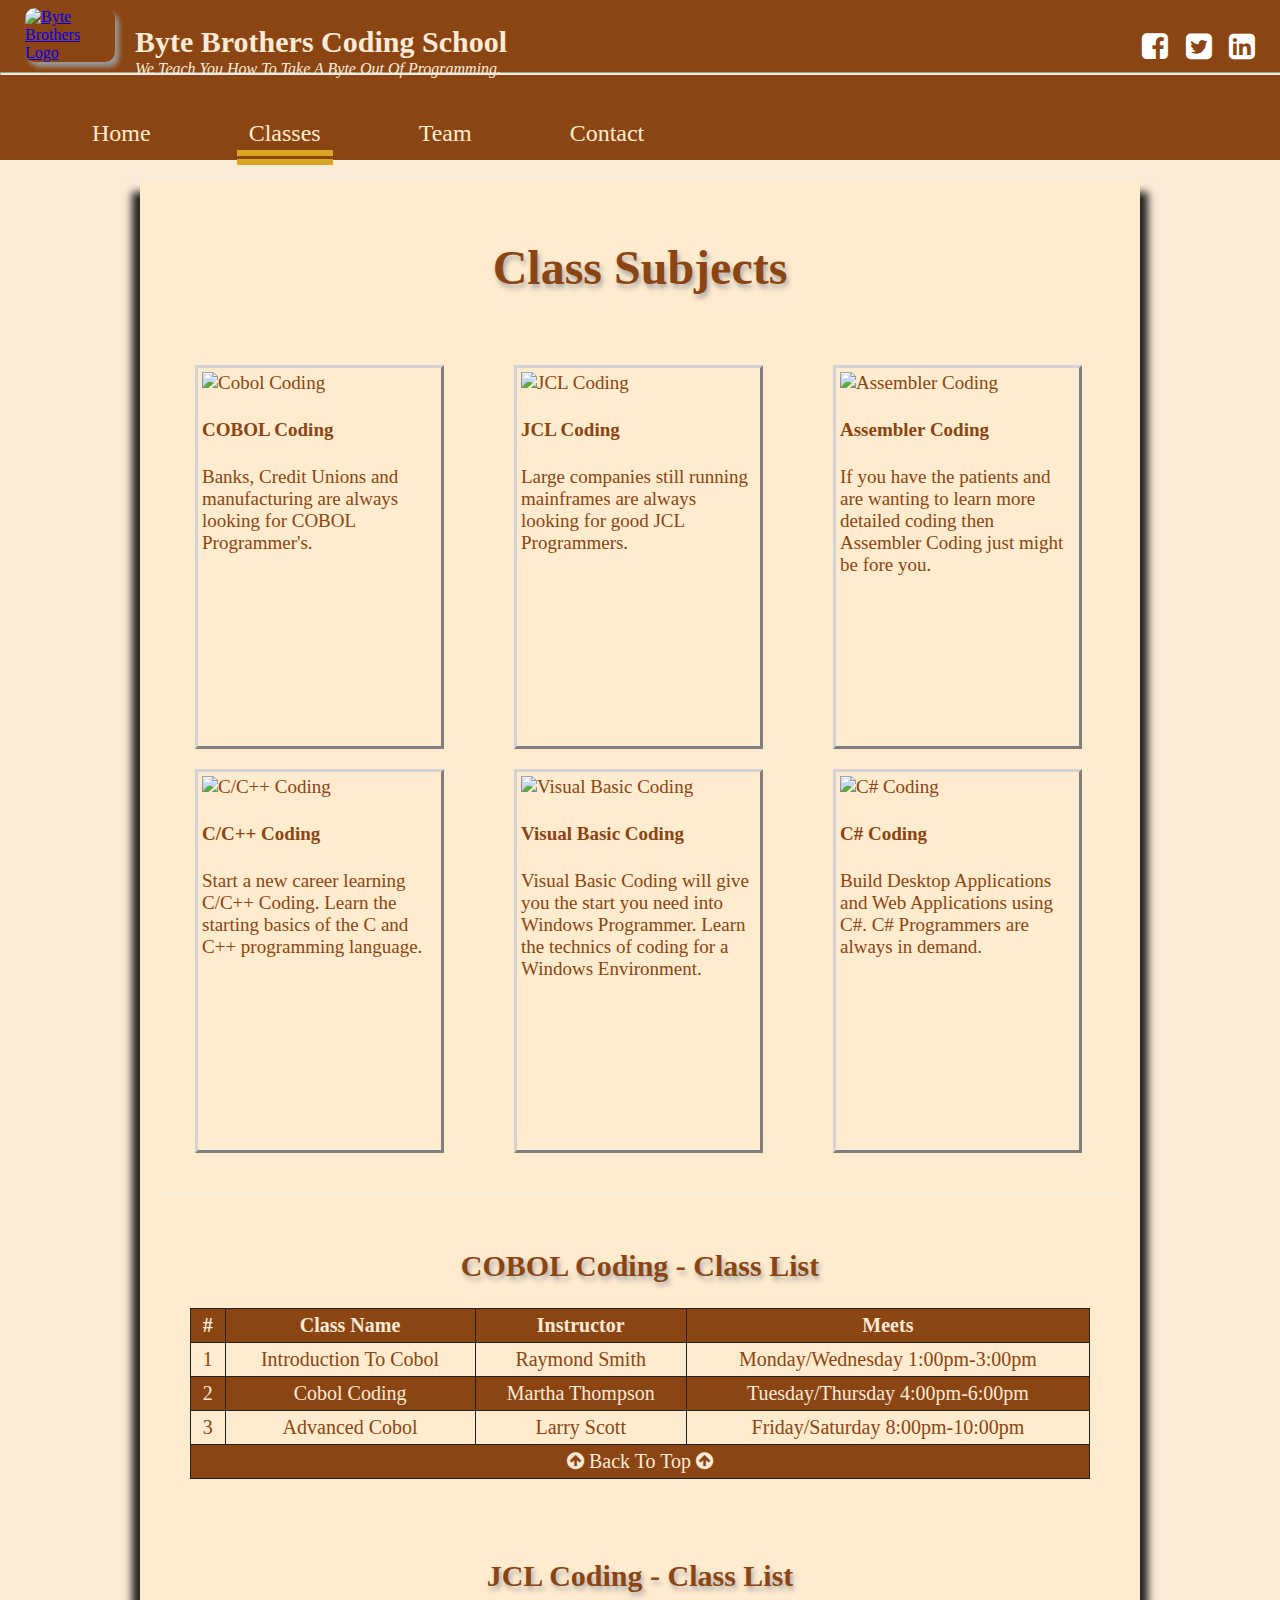
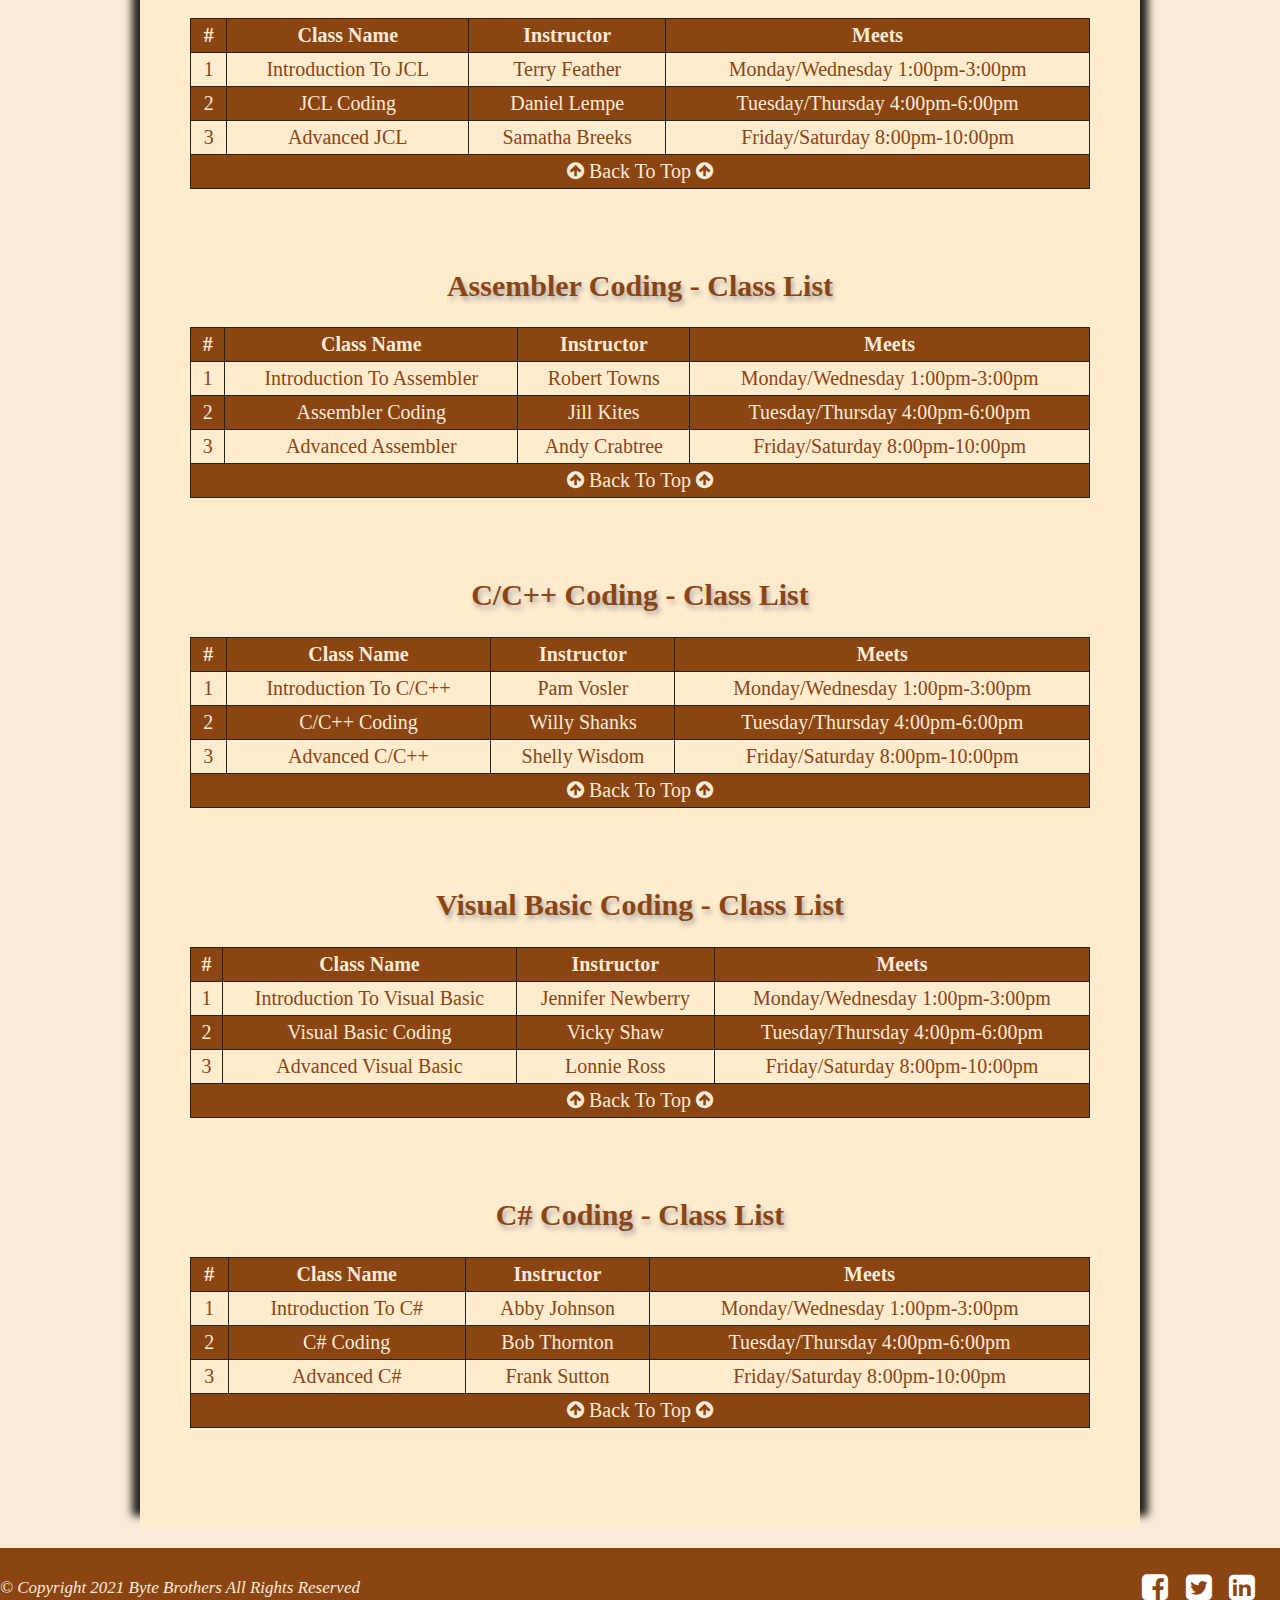
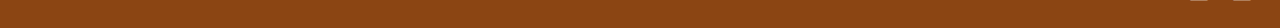
==== commit c8171370: "Did work on index page, image, links styling" ====
--- a/FED1StudioProject/Classes.html
+++ b/FED1StudioProject/Classes.html
@@ -11,7 +11,7 @@
 </head>
 <body>
     <header>
-        <a href="index.html" class="headerlogo"><img src="images/bytebrotherslogo.gif" alt="Byte Brothers Logo" title="Byte Brothers Logo" /></a>
+        <a href="index.html" class="headerlogo"><img src="images/Header/bytebrotherslogo.gif" alt="Byte Brothers Logo" title="Byte Brothers Logo" /></a>
         <h1>
             Byte Brothers Coding School
         </h1>
@@ -20,9 +20,9 @@
         </p>
         <div class="socialheader">
             <ul>
-                <li><a href="http://www.facebook.com" target="_blank"><i class="fa fa-facebook-square" aria-hidden="true"  alt="Facebook" title="Facebook"></i></a></li>
-                <li><a href="http://www.twitter.com" target="_blank"><i class="fa fa-twitter-square" aria-hidden="true" alt="Twitter" title="Twitter"></i></a></li>
-                <li><a href="http://www.linkedin.com" target="_blank"><i class="fa fa-linkedin-square" aria-hidden="true" alt="Linked in" title="Linked in"></i></a></li>
+                <li><a href="http://www.facebook.com/learnwithus" target="_blank"><i class="fa fa-facebook-square" aria-hidden="true" alt="Facebook" title="Facebook"></i></a></li>
+                <li><a href="http://www.twitter.com/weteachstuff" target="_blank"><i class="fa fa-twitter-square" aria-hidden="true" alt="Twitter" title="Twitter"></i></a></li>
+                <li><a href="http://www.linkedin.com/learnwithus" target="_blank"><i class="fa fa-linkedin-square" aria-hidden="true" alt="Linked in" title="Linked in"></i></a></li>
             </ul>
         </div>
         <hr class="headerhr" />
@@ -35,6 +35,7 @@
             </ul>
         </nav>
     </header>
+    <!--Set the margin for the wrapper around the main for the border-->
     <div class="wrapper">
         <main>
             <section class="classes-grid">
@@ -43,7 +44,7 @@
                     <div class="classRow">
                         <a href="#cobol">
                             <article class="card">
-                                <img src="images/cobol.jpg" alt="Cobol Coding" title="Cobol Coding " />
+                                <img src="images/Classes/cobol.jpg" alt="Cobol Coding" title="Cobol Coding " />
                                 <h4>COBOL Coding</h4>
                                 <p>
                                     Banks, Credit Unions and manufacturing are
@@ -53,14 +54,14 @@
                         </a>
                         <a href="#jcl">
                             <article class="card">
-                                <img src="images/jcl.jpg" alt="JCL Coding" title="JCL Coding" />
+                                <img src="images/Classes/jcl.jpg" alt="JCL Coding" title="JCL Coding" />
                                 <h4>JCL Coding</h4>
                                 <p>Large companies still running mainframes are always looking for good JCL Programmers.</p>
                             </article>
                         </a>
                         <a href="#assembler">
                             <article class="card">
-                                <img src="images/assembler.jpg" alt="Assembler Coding" title="Assembler Coding" />
+                                <img src="images/Classes/assembler.jpg" alt="Assembler Coding" title="Assembler Coding" />
                                 <h4>Assembler Coding</h4>
                                 <p>
                                     If you have the patients and are wanting to learn more detailed coding then Assembler Coding just
@@ -72,7 +73,7 @@
                     <div class="classRow">
                         <a href="#cc">
                             <article class="card">
-                                <img src="images/cplus.jpg" alt="C/C++ Coding" title="C/C++ Coding" />
+                                <img src="images/Classes/cplus.jpg" alt="C/C++ Coding" title="C/C++ Coding" />
                                 <h4>C/C++ Coding</h4>
                                 <p>
                                     Start a new career learning C/C++ Coding.  Learn the starting basics of the C and C++ programming
@@ -82,7 +83,7 @@
                         </a>
                         <a href="#vb">
                             <article class="card">
-                                <img src="images/vb.jpg" alt="Visual Basic Coding" title="Visual Basic Coding" />
+                                <img src="images/Classes/vb.jpg" alt="Visual Basic Coding" title="Visual Basic Coding" />
                                 <h4>Visual Basic Coding</h4>
                                 <p>
                                     Visual Basic Coding will give you the start you need into Windows Programmer.  Learn the technics of coding
@@ -92,7 +93,7 @@
                         </a>
                         <a href="#csharp">
                             <article class="card">
-                                <img src="images/csharp.jpg" alt="C# Coding" title="C# Coding" />
+                                <img src="images/Classes/csharp.jpg" alt="C# Coding" title="C# Coding" />
                                 <h4>C# Coding</h4>
                                 <p>Build Desktop Applications and Web Applications using C#.  C# Programmers are always in demand.</p>
                             </article>
@@ -339,15 +340,15 @@
             </section>
         </main>
     </div>
-        <footer id="footerStyle">
-            &copy; Copyright 2021 Byte Brothers All Rights Reserved
-            <div class="socialfooter">
-                <ul>
-                    <li><a href="http://www.facebook.com" target="_blank"><i class="fa fa-facebook-square" aria-hidden="true" alt="Facebook" title="Facebook"></i></a></li>
-                    <li><a href="http://www.twitter.com" target="_blank"><i class="fa fa-twitter-square" aria-hidden="true" alt="Twitter" title="Twitter"></i></a></li>
-                    <li><a href="http://www.linkedin.com" target="_blank"><i class="fa fa-linkedin-square" aria-hidden="true" alt="Linked IN" title="Linked in"></i></a></li>
-                </ul>
-            </div>
-        </footer>
+    <footer id="footerStyle">
+        &copy; Copyright 2021 Byte Brothers All Rights Reserved
+        <div class="socialfooter">
+            <ul>
+                <li><a href="http://www.facebook.com/learnwithus" target="_blank"><i class="fa fa-facebook-square" aria-hidden="true" alt="Facebook" title="Facebook"></i></a></li>
+                <li><a href="http://www.twitter.com/weteachstuff" target="_blank"><i class="fa fa-twitter-square" aria-hidden="true" alt="Twitter" title="Twitter"></i></a></li>
+                <li><a href="http://www.linkedin.com/learnwithus" target="_blank"><i class="fa fa-linkedin-square" aria-hidden="true" alt="Linked in" title="Linked in"></i></a></li>
+            </ul>
+        </div>
+    </footer>
 </body>
 </html>--- a/FED1StudioProject/CSS/bytebrothers.css
+++ b/FED1StudioProject/CSS/bytebrothers.css
@@ -58,20 +58,20 @@
                     display: block;
                     content: '';
                     border-bottom-color: antiquewhite;
-                    border-bottom: solid 4px;
+                    border-bottom: double 5px;
                     transform: scaleX(0);
                     transition: transform 250ms ease-in-out;
                 }
 
                 header nav ul li.currentpage:after {
-                    border-bottom-color: moccasin;
+                    border-bottom-color: goldenrod;
                     transform: scaleX(1);
                     transform: scale(1,3);
                 }
 
                 header nav ul li.currentpage a:hover,
                 header nav ul li.currentpage a:active {
-                    color: white;
+                    color: antiquewhite;
                 }
 
                 header nav ul li a {
@@ -90,7 +90,7 @@
 
         header nav ul li a:hover,
         header nav ul li a:active {
-            color: white;
+            color: goldenrod;
         }
 
     header .headerlogo {
@@ -112,7 +112,7 @@
     background-color: blanchedalmond;
     color: saddlebrown;
     max-width: 960px;
-    box-shadow: 20px 0 8px -12px #BBB, -20px 0 8px -12px #BBB;
+    box-shadow: 20px 0 8px -12px #222, -20px 0 8px -12px #222;
     margin: 20px auto;
     padding: 20px;
 }
@@ -154,12 +154,14 @@
     padding: 0;
     color: #222;
     background-color: antiquewhite;
+    background-image: url('../images/background.jpg');
     background-size: cover;
     background-attachment: fixed;
+    /*font-family: 'Uchen', serif;*/
 }
 
 .contact {
-    width: 600px;
+    width: 610px;
     margin: auto;
     overflow: auto;
     min-height: 800px;
@@ -377,9 +379,9 @@
         color: saddlebrown;
     }
 
-    .departmentSidebar a:hover {
-        color: rosybrown;
-    }
+        .departmentSidebar a:hover {
+            color: rosybrown;
+        }
 
     .departmentSidebar .back-to-top {
         position: fixed;
@@ -448,5 +450,84 @@
         .teamMembers section article .memberBio {
             padding-top: 0px;
             font-size: 20px;
-            font-style: italic; 
-        }
+            font-style: italic;
+        }
+
+.aboutUs {
+    margin-top: 30px;
+}
+
+    .aboutUs img {
+        float: left;
+        padding-left: 30px;
+        padding-right: 20px;
+    }
+
+    .aboutUs h2 {
+        margin-top: 0;
+    }
+
+    .aboutUs p {
+        margin-bottom: 0;
+        margin-right: 30px;
+        font-size: 17px;
+    }
+
+.whyChoose {
+    margin-bottom: 20px;
+}
+
+    .whyChoose h2 {
+        text-align: center;
+        margin-top: 70px;
+        margin-bottom: 50px;
+        font-size: 2em;
+    }
+
+    .whyChoose h3 {
+        font-size: 28px;
+        margin: 0;
+        padding: 50px 20px 20px 20px;
+        text-shadow: 2px 4px 5px darkgray;
+    }
+
+    .whyChoose p {
+        font-size: 17px;
+    }
+
+.left {
+    padding: 0 30px;
+}
+
+.whyChoose .leftImage {
+    float: left;
+    margin-right: 30px;
+}
+
+.right {
+    padding: 0 30px;
+}
+
+    .right p {
+        font-size: 17px;
+    }
+
+    .right h3{
+        font-size: 28px;
+    }
+
+.whyChoose .rightImage {
+    float: right;
+    width: 450px;
+    margin-left: 30px;
+}
+
+.whyChoose h2 {
+    font-size: 40px;
+    text-shadow: 2px 4px 5px darkgray;
+}
+
+.aboutUs h2 {
+    font-size: 28px;
+    text-shadow: 2px 4px 5px darkgray;
+}
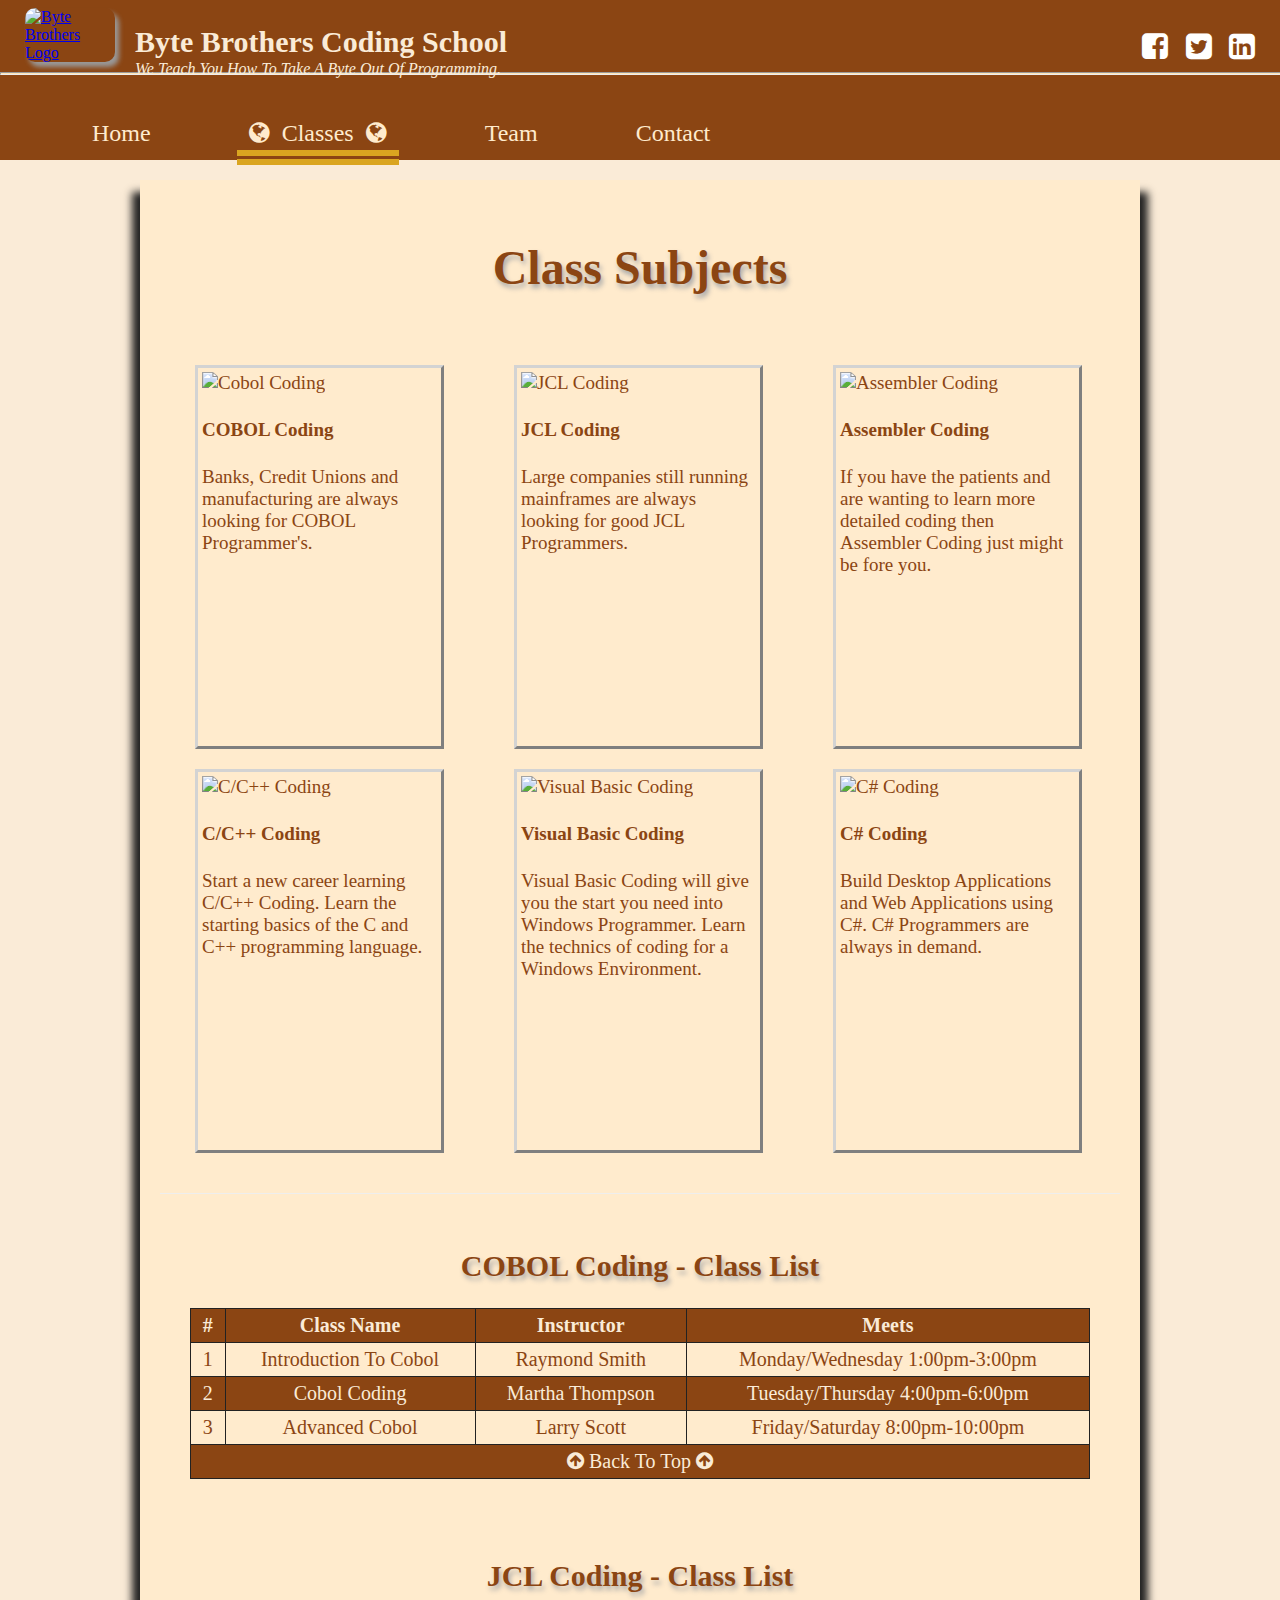
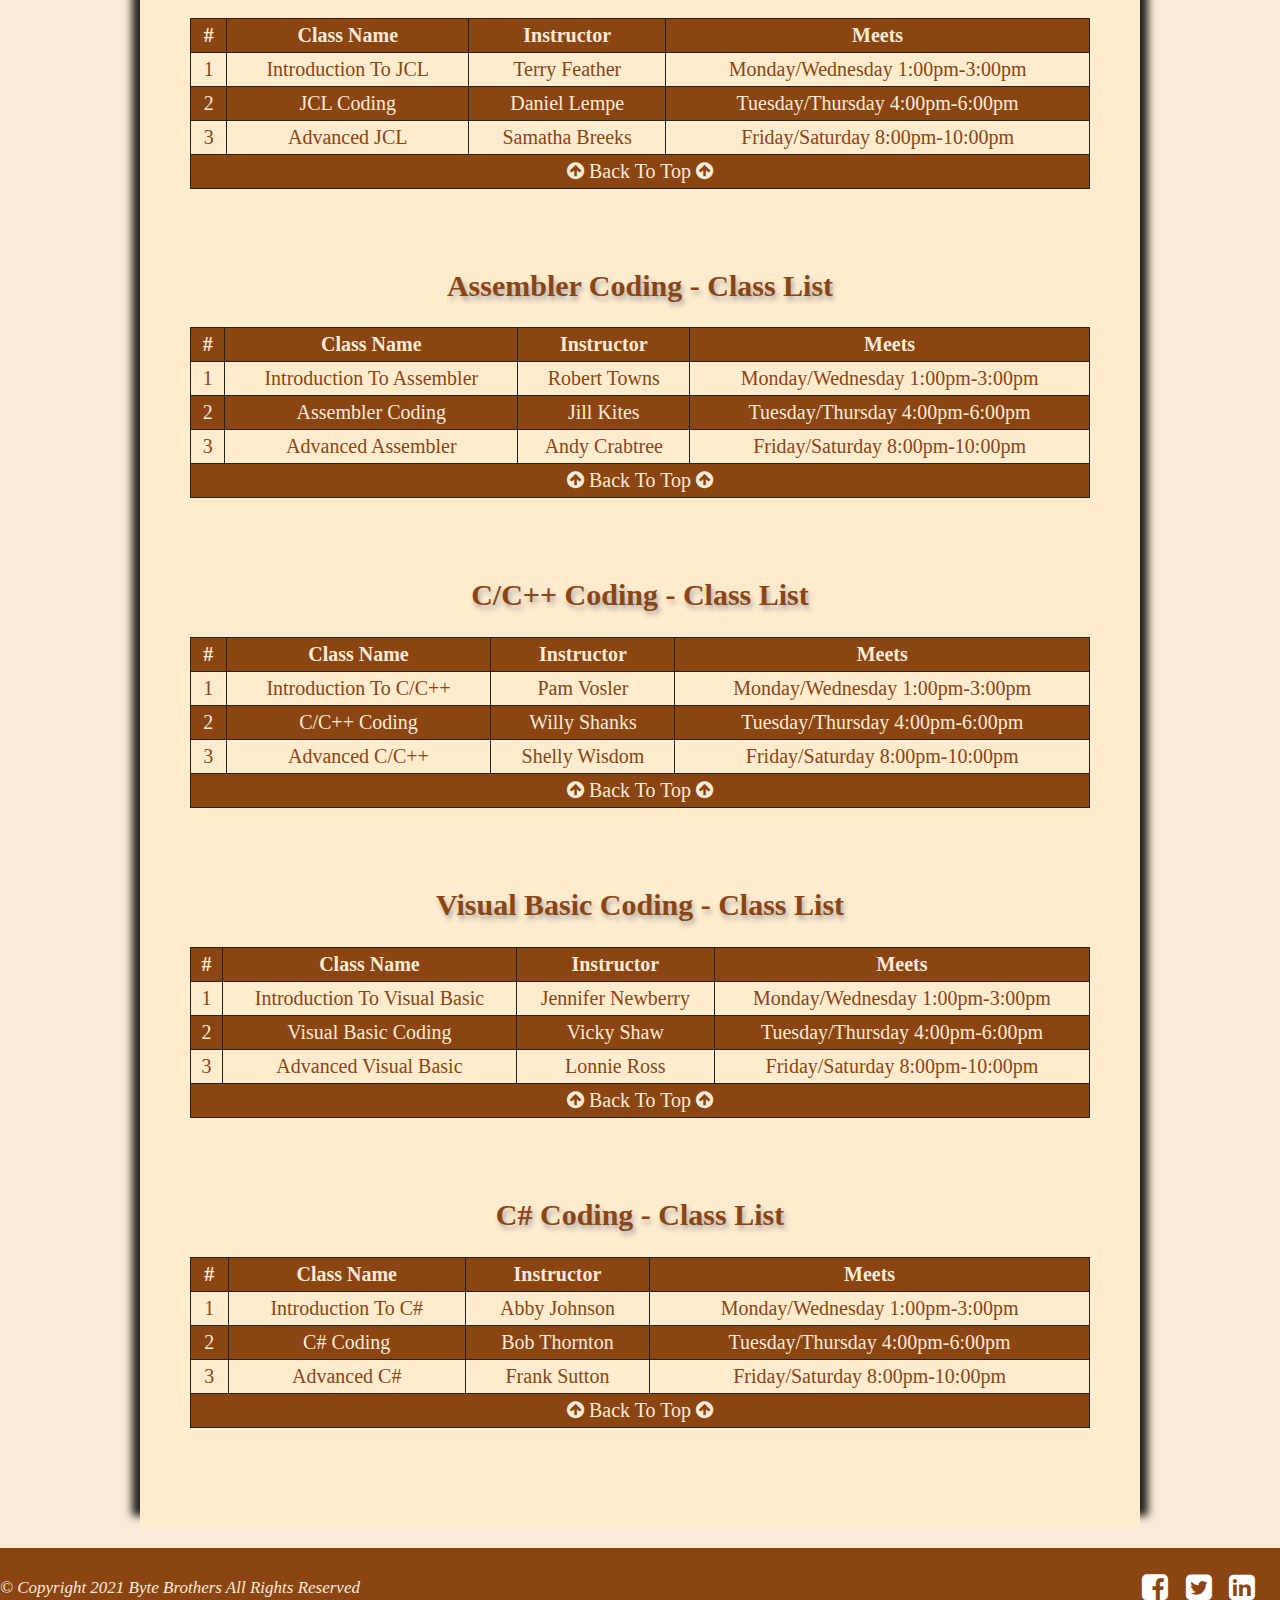
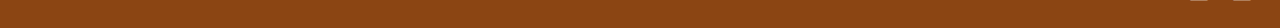
==== commit e60cd54a: "Made some changes to the nave on each page" ====
--- a/FED1StudioProject/Classes.html
+++ b/FED1StudioProject/Classes.html
@@ -29,7 +29,7 @@
         <nav>
             <ul>
                 <li><a href="index.html">Home</a></li>
-                <li class="currentpage"><a href="Classes.html">Classes</a></li>
+                <li class="currentpage"><a href="Classes.html"><i class="fa fa-globe" aria-hidden="true"></i> &nbsp;Classes&nbsp; <i class="fa fa-globe" aria-hidden="true"></i></a></li>
                 <li><a href="Team.html">Team</a></li>
                 <li><a href="Contact.html">Contact</a></li>
             </ul>
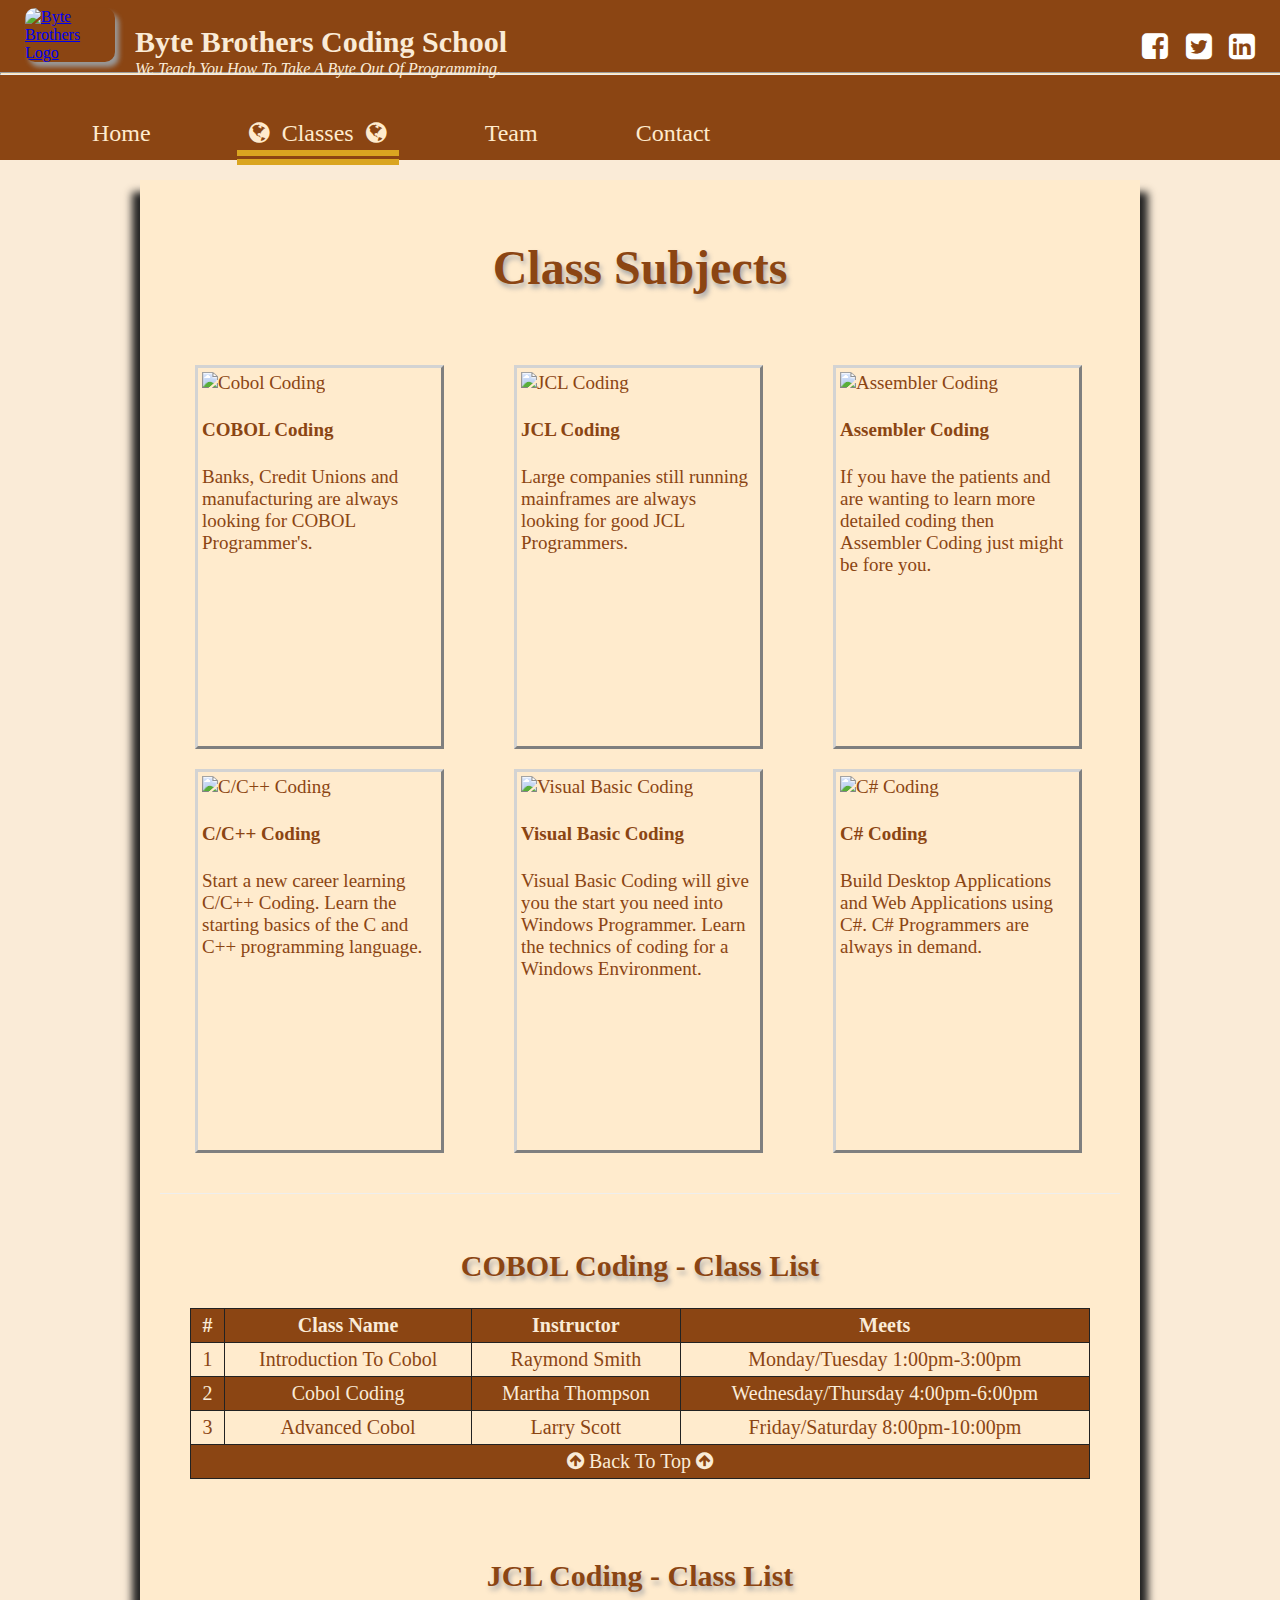
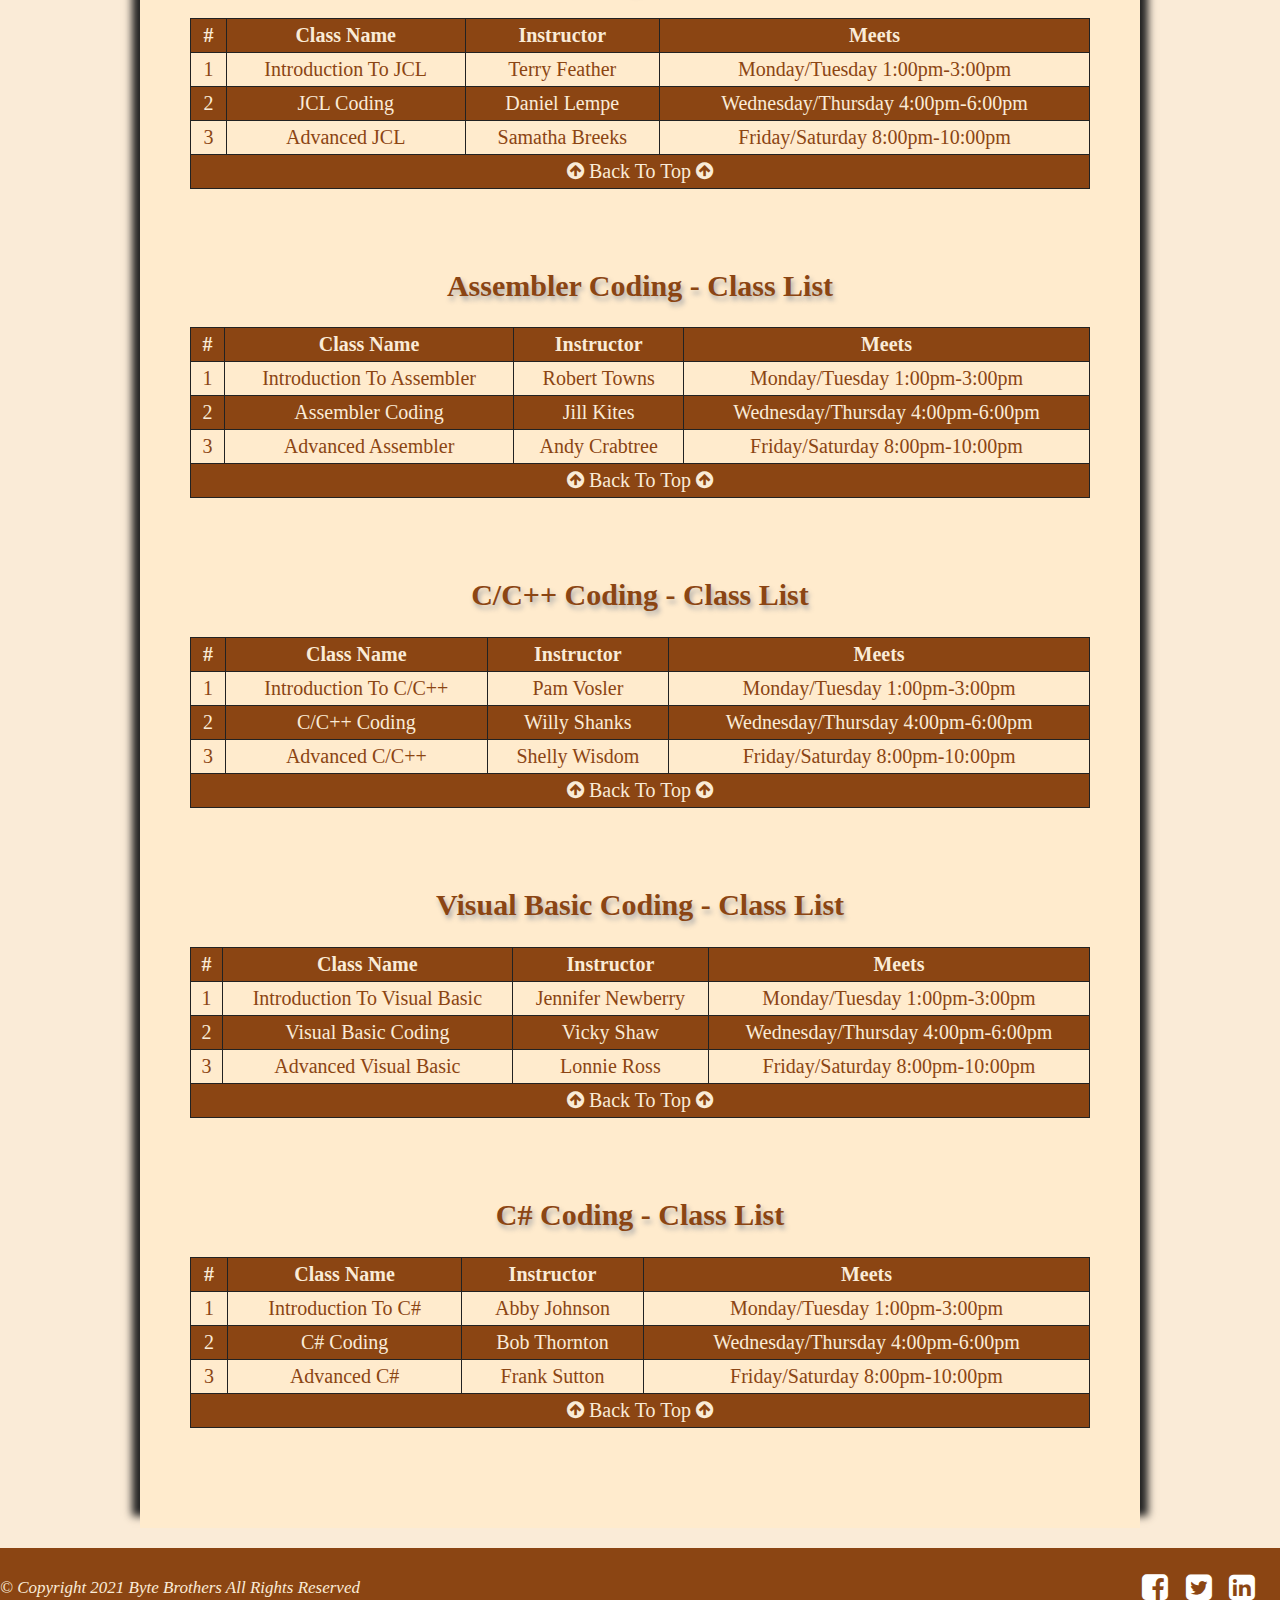
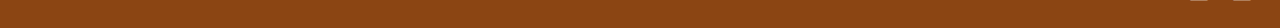
==== commit 5ba92f87: "Contact upates done to classes and team pages" ====
--- a/FED1StudioProject/Classes.html
+++ b/FED1StudioProject/Classes.html
@@ -120,13 +120,13 @@
                                 <td>1</td>
                                 <td>Introduction To Cobol</td>
                                 <td>Raymond Smith</td>
-                                <td>Monday/Wednesday 1:00pm-3:00pm</td>
+                                <td>Monday/Tuesday 1:00pm-3:00pm</td>
                             </tr>
                             <tr>
                                 <td>2</td>
                                 <td>Cobol Coding</td>
                                 <td>Martha Thompson</td>
-                                <td>Tuesday/Thursday 4:00pm-6:00pm</td>
+                                <td>Wednesday/Thursday 4:00pm-6:00pm</td>
                             </tr>
                             <tr>
                                 <td>3</td>
@@ -159,13 +159,13 @@
                                 <td>1</td>
                                 <td>Introduction To JCL</td>
                                 <td>Terry Feather</td>
-                                <td>Monday/Wednesday 1:00pm-3:00pm</td>
+                                <td>Monday/Tuesday 1:00pm-3:00pm</td>
                             </tr>
                             <tr>
                                 <td>2</td>
                                 <td>JCL Coding</td>
                                 <td>Daniel Lempe</td>
-                                <td>Tuesday/Thursday 4:00pm-6:00pm</td>
+                                <td>Wednesday/Thursday 4:00pm-6:00pm</td>
                             </tr>
                             <tr>
                                 <td>3</td>
@@ -198,13 +198,13 @@
                                 <td>1</td>
                                 <td>Introduction To Assembler</td>
                                 <td>Robert Towns</td>
-                                <td>Monday/Wednesday 1:00pm-3:00pm</td>
+                                <td>Monday/Tuesday 1:00pm-3:00pm</td>
                             </tr>
                             <tr>
                                 <td>2</td>
                                 <td>Assembler Coding</td>
                                 <td>Jill Kites</td>
-                                <td>Tuesday/Thursday 4:00pm-6:00pm</td>
+                                <td>Wednesday/Thursday 4:00pm-6:00pm</td>
                             </tr>
                             <tr>
                                 <td>3</td>
@@ -237,13 +237,13 @@
                                 <td>1</td>
                                 <td>Introduction To C/C++</td>
                                 <td>Pam Vosler</td>
-                                <td>Monday/Wednesday 1:00pm-3:00pm</td>
+                                <td>Monday/Tuesday 1:00pm-3:00pm</td>
                             </tr>
                             <tr>
                                 <td>2</td>
                                 <td>C/C++ Coding</td>
                                 <td>Willy Shanks</td>
-                                <td>Tuesday/Thursday 4:00pm-6:00pm</td>
+                                <td>Wednesday/Thursday 4:00pm-6:00pm</td>
                             </tr>
                             <tr>
                                 <td>3</td>
@@ -276,13 +276,13 @@
                                 <td>1</td>
                                 <td>Introduction To Visual Basic</td>
                                 <td>Jennifer Newberry</td>
-                                <td>Monday/Wednesday 1:00pm-3:00pm</td>
+                                <td>Monday/Tuesday 1:00pm-3:00pm</td>
                             </tr>
                             <tr>
                                 <td>2</td>
                                 <td>Visual Basic Coding</td>
                                 <td>Vicky Shaw</td>
-                                <td>Tuesday/Thursday 4:00pm-6:00pm</td>
+                                <td>Wednesday/Thursday 4:00pm-6:00pm</td>
                             </tr>
                             <tr>
                                 <td>3</td>
@@ -315,13 +315,13 @@
                                 <td>1</td>
                                 <td>Introduction To C#</td>
                                 <td>Abby Johnson</td>
-                                <td>Monday/Wednesday 1:00pm-3:00pm</td>
+                                <td>Monday/Tuesday 1:00pm-3:00pm</td>
                             </tr>
                             <tr>
                                 <td>2</td>
                                 <td>C# Coding</td>
                                 <td>Bob Thornton</td>
-                                <td>Tuesday/Thursday 4:00pm-6:00pm</td>
+                                <td>Wednesday/Thursday 4:00pm-6:00pm</td>
                             </tr>
                             <tr>
                                 <td>3</td>
